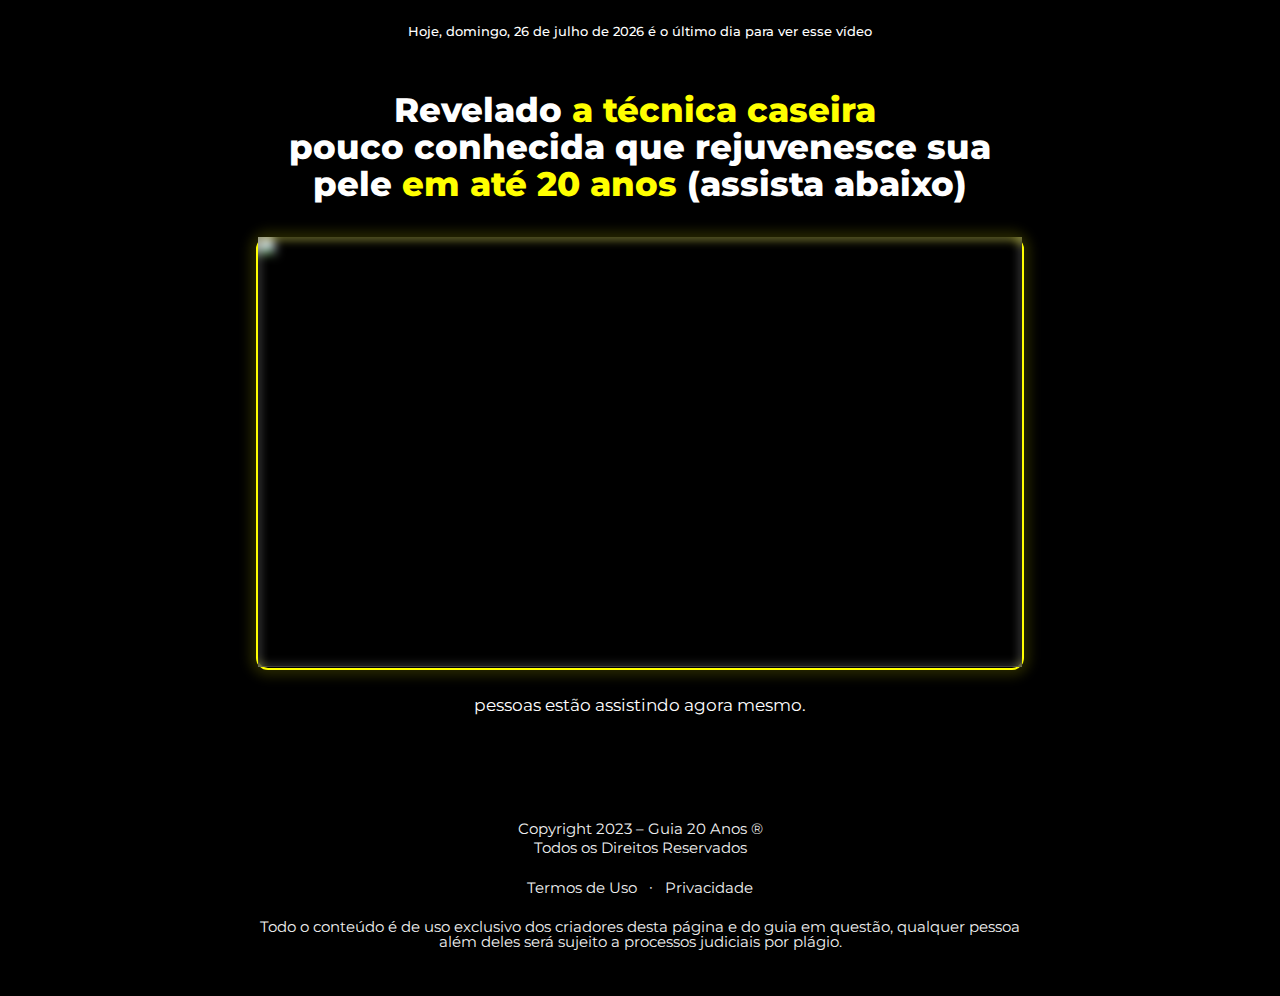
==== index.html @ 49789acc "Add files via upload" ====
<!DOCTYPE html>
<html lang="pt-BR" dir="ltr">

<head>
  <meta name="robots" content="index, follow">
  <link rel="shortcut icon" href="data:" />
  <meta property="og:type" content="website">
  <meta property="og:url" content="https://guiapelevinteanos.online/">
  <meta property="og:title" content="Guia 20 Anos">
  <meta property="og:description" content="Guia completo para conquistar a pele de 20 anos">
  <meta property="og:image"
    content="https://img.imageboss.me/atm/cdn/format:auto/u/nR8wQdbBftZXtfG1CLRHeHd0QB63/l/blAKNS9433603.png">
  <meta charset="utf-8">
  <meta name="viewport" content="width=device-width, initial-scale=1, shrink-to-fit=no" />
  <title>Guia 20 Anos</title>
  <link rel="stylesheet" href="./css/style.css">
  <link rel="preconnect" href="https://fonts.googleapis.com">
  <link rel="preconnect" href="https://fonts.gstatic.com" crossorigin>
  <link
    href="https://fonts.googleapis.com/css2?family=Montserrat:wght@400;500;600;700;800&family=Montserrat:wght@400;500;600;700;800&family=Montserrat:wght@400;500;600;700;800&display=swap"
    rel="stylesheet" media="print" onload="this.onload=null;this.removeAttribute('media');">

  <link rel="preload"
    href="https://scripts.converteai.net/ec98ee0c-cbe9-4c07-b848-e187685dc8d8/players/63e14fc29cb9490009cef6f2/player.js"
    as="script">
  <link rel="preload" href="https://cdn.converteai.net/lib/js/smartplayer/v1/smartplayer.min.js" as="script">
  <link rel="preload"
    href="https://images.converteai.net/ec98ee0c-cbe9-4c07-b848-e187685dc8d8/players/63e14fc29cb9490009cef6f2/thumbnail.jpg"
    as="image">
  <link rel="preload"
    href="https://cdn.converteai.net/ec98ee0c-cbe9-4c07-b848-e187685dc8d8/63e14f18fc8a6b00096d09db/playlist.m3u8"
    as="fetch">
  <link rel="dns-prefetch" href="https://cdn.converteai.net">
  <link rel="dns-prefetch" href="https://scripts.converteai.net">
  <link rel="dns-prefetch" href="https://images.converteai.net">
  <link rel="dns-prefetch" href="https://api.vturb.com.br">

<!-- Meta Pixel Code -->
<script>
  !function(f,b,e,v,n,t,s)
  {if(f.fbq)return;n=f.fbq=function(){n.callMethod?
  n.callMethod.apply(n,arguments):n.queue.push(arguments)};
  if(!f._fbq)f._fbq=n;n.push=n;n.loaded=!0;n.version='2.0';
  n.queue=[];t=b.createElement(e);t.async=!0;
  t.src=v;s=b.getElementsByTagName(e)[0];
  s.parentNode.insertBefore(t,s)}(window, document,'script',
  'https://connect.facebook.net/en_US/fbevents.js');
  fbq('init', '933185124357537');
  fbq('track', 'PageView');
</script>
<noscript><img height="1" width="1" style="display:none"
  src="https://www.facebook.com/tr?id=933185124357537&ev=PageView&noscript=1"
/></noscript>
<!-- End Meta Pixel Code --> 

</head>

<body>

  <div class="division-1660141853915__wrapper">

    <div id="division-1660141853915" class="sbRNFP1622072">
      <div class="headline-1660141877348JxPPzg">

        <div class="headline-1660141877348JxPPzg-element headline">
          <h1>
            Hoje, <span class="lg"></span> é o último dia para ver esse vídeo
          </h1>
        </div>
      </div>
    </div>
  </div>
  <div class="division-SSXCWS8199179__wrapper">

    <div id="division-SSXCWS8199179" class="sMYiAd1622074">
      <div class="headline-XSemEB8199179">

        <div class="headline-XSemEB8199179-element headline">
          <h1>
            Revelado&nbsp;<span style="color:#ffff00">a técnica caseira</span>&nbsp;<br>pouco conhecida que rejuvenesce sua pele&nbsp;<span style="color:#ffff00">em até 20 anos</span>&nbsp;(assista abaixo)
          </h1>
        </div>
      </div>

      <!-- VIDEO DIV -->
      <div class="video-1658581462028Iuugbk" id="video">

        <div id="vid_63e14fc29cb9490009cef6f2"
          style="position:relative;width:100%;padding: 56.25% 0 0;; border-radius: 15px;">
          <img id="thumb_63e14fc29cb9490009cef6f2"
            src="https://images.converteai.net/ec98ee0c-cbe9-4c07-b848-e187685dc8d8/players/63e14fc29cb9490009cef6f2/thumbnail.jpg"
            style="position:absolute;top:0;left:0;width:100%;height:100%;object-fit:cover;display:block;">
          <div id="backdrop_63e14fc29cb9490009cef6f2"
            style="position:absolute;top:0;width:100%;height:100%;-webkit-backdrop-filter:blur(5px);backdrop-filter:blur(5px);">
          </div>
        </div>
        <script type="text/javascript"
          id="scr_63e14fc29cb9490009cef6f2">var s = document.createElement("script"); s.src = "https://scripts.converteai.net/ec98ee0c-cbe9-4c07-b848-e187685dc8d8/players/63e14fc29cb9490009cef6f2/player.js", s.async = !0, document.head.appendChild(s);</script>

      </div>
      <div class="description-tJbLdd8199179">

        <div class="description-tJbLdd8199179-element ">
          <h3>
            <span class="xl"></span> pessoas estão assistindo agora mesmo.
          </h3>
        </div>
      </div>
      <div class="button-FiFXIs8199179 hidden">
        <a href="https://pay.kiwify.com.br/NHzGyZc" target="_blank"
          class="btn button-FiFXIs8199179-element pulsing_FiFXIs8199179">
          QUERO VOLTAR AOS 20
        </a>
      </div>
    </div>
  </div>

  <div style="display: none;">

    <div class="division-gRpYuA4198499__wrapper">

      <div id="division-gRpYuA4198499" class="ElaaoY1622077">
        <div class="headline-kBuDkL4198499">

          <div class="headline-kBuDkL4198499-element headline">
            <h1>
              <span style="color:#ffff00">―</span>&nbsp;Nosso Guia:
            </h1>
          </div>
        </div>
        <div class="description-SCqfux4198499">

          <div class="description-SCqfux4198499-element ">
            <h3>
              Vai te ajudar a ter uma pele mais jovem sem precisar gastar rios de dinheiro com botox, plásticas ou
              cremes
            </h3>
          </div>
        </div>
      </div>
    </div>
    <div class="division-BHWKbD2529799__wrapper">

      <div id="division-BHWKbD2529799"
        class="IrRYpL1622079 grid grid-cols-2 sm:grid-cols-2 items-center gap-6 sm:gap-24">
        <div class="description-NpPHoY2529799">

          <div class="description-NpPHoY2529799-element ">
            <h3>
              <span style="color:#ffff00">◬</span><br><br><b>Descrição 1</b><br><span
                style="color:#ffff00">...</span><br><br>Você vai descobrir exercícios secretos que demoram 5 minutos e
              podem ser feitos em casa e que fazem enorme diferença para sua pele!
            </h3>
          </div>
        </div>
        <div class="description-evbBYy2529799">

          <div class="description-evbBYy2529799-element ">
            <h3>
              <span style="color:#ffff00">◬</span><br><br><b>Descrição2</b><br><span
                style="color:#ffff00">...</span><br><br>Aprenda receitas caseiras e baratas para tomar e hidratar sua
              pele
              em poucos dias!
            </h3>
          </div>
        </div>
        <div class="description-Moweab2529799">

          <div class="description-Moweab2529799-element ">
            <h3>
              <span style="color:#ffff00">◬</span><br><br><b>Descrição 3</b><br><span
                style="color:#ffff00">...</span><br><br>Ingredientes secretos mas fáceis de achar para passar em sua
              pele
              e sentir a diferença nos primeiros dias
            </h3>
          </div>
        </div>
        <div class="description-bNasum2529799">

          <div class="description-bNasum2529799-element ">
            <h3>
              <span style="color:#ffff00">◬</span><br><br><b>Descrição 4</b><br><span
                style="color:#ffff00">...</span><br><br>Saiba como sua noite de sono e o quanto de água você bebe podem
              fazer a diferença na sua pele
            </h3>
          </div>
        </div>
      </div>
    </div>
    <div class="division-YoAvYF5622460__wrapper">

      <div id="division-YoAvYF5622460"
        class="uxXnMh1622081 grid grid-cols-1 sm:grid-cols-1 items-center gap-1 sm:gap-2">
        <div class="headline-16601488656872jm22E">

          <div class="headline-16601488656872jm22E-element headline">
            <h1>
              O que o Guia 20 Anos faz?
            </h1>
          </div>
        </div>
        <div class="description-16601489340851FSaud">

          <div class="description-16601489340851FSaud-element ">
            <h3>
              <span style="color:#ffff00">✔</span>&nbsp;Exercícios secretos e fáceis<br><br><span
                style="color:#ffff00">✔</span>&nbsp;receita e creme natural baratos para fazer em casa<br><br><span
                style="color:#ffff00">✔</span>&nbsp;ingredientes baratos e fáceis para multiplicar o efeito<br><br><span
                style="color:#ffff00">✔</span>&nbsp;Procedimentos que subistituem botox e pláticas
            </h3>
          </div>
        </div>
        <div class="headline-hWxJJI5622460">

          <div class="headline-hWxJJI5622460-element headline">
            <h1>
              Quer ter uma pele de modelo?
            </h1>
          </div>
        </div>
        <div class="subheadline-vfbPxt5622460">

          <div class="subheadline-vfbPxt5622460-element subheadline">
            <h2>
              Clique no botão abaixo e adquira apenas hoje o guia no valor promocional citado no vídeo e mude de uma vez
              por todas sua pele da água para o vinho!
            </h2>
          </div>
        </div>
        <div class="button-cLrafn5622460">

          <a href="https://pay.kiwify.com.br/NHzGyZc" target="_blank"
            class="btn button-cLrafn5622460-element pulsing_cLrafn5622460">
            Quero minha pele de modelo
          </a>
        </div>
      </div>
    </div>
    <div class="division-vvLRmj7875632__wrapper">

      <div id="division-vvLRmj7875632" class="IMQCfj1622084">
        <div class="headline-yFIQGL4273811">

          <div class="headline-yFIQGL4273811-element headline">
            <h1>
              <span style="color:#ffff00">│</span>
            </h1>
          </div>
        </div>
        <div class="headline-PJgoRw7909336">

          <div class="headline-PJgoRw7909336-element headline">
            <h1>
              <span style="color:#ffff00">―</span>&nbsp;O que nossos clientes dizem:
            </h1>
          </div>
        </div>
      </div>
    </div>
    <div class="division-1660149295487__wrapper">

      <div id="division-1660149295487"
        class="azRpEG1622086 grid grid-cols-3 sm:grid-cols-3 items-center gap-1 sm:gap-2">
        <div class="image-gSpWnS5422157">

          <div class="image-gSpWnS5422157-element">
            <img loading="lazy"
              src="https://img.imageboss.me/atm/cdn/format:auto/u/nR8wQdbBftZXtfG1CLRHeHd0QB63/l/Jrumsb6815730.jpeg"
              alt="">
          </div>
        </div>
        <div class="image-ufBQyb5423187">

          <div class="image-ufBQyb5423187-element">
            <img loading="lazy"
              src="https://img.imageboss.me/atm/cdn/format:auto/u/nR8wQdbBftZXtfG1CLRHeHd0QB63/l/wdcvnD6820671.jpeg"
              alt="">
          </div>
        </div>
        <div class="image-Ncifiq5423620">

          <div class="image-Ncifiq5423620-element">
            <img loading="lazy"
              src="https://img.imageboss.me/atm/cdn/format:auto/u/nR8wQdbBftZXtfG1CLRHeHd0QB63/l/KSBMqw6825098.jpeg"
              alt="">
          </div>
        </div>
        <div class="description-pBMrqu2799124">

          <div class="description-pBMrqu2799124-element ">
            <h3>
              ❞<br><span style="color:#fec42d">★★★★★</span><br><b>Larissa</b>
            </h3>
          </div>
        </div>
        <div class="description-pbSBFf2799124">

          <div class="description-pbSBFf2799124-element ">
            <h3>
              ❞<br><span style="color:#fec42d">★★★★★</span><br><b>Maria</b>
            </h3>
          </div>
        </div>
        <div class="description-jEwpQA5023401">

          <div class="description-jEwpQA5023401-element ">
            <h3>
              ❞<br><span style="color:#fec42d">★★★★★</span><br><b>Dulci</b>
            </h3>
          </div>
        </div>
      </div>
    </div>
    <div class="division-zcKNny8170718__wrapper">

      <div id="division-zcKNny8170718" class="sJgzHD1622090">
        <div class="headline-wpxINH8185356">

          <div class="headline-wpxINH8185356-element headline">
            <h1>
              GARANTIA<br><span style="background-color:#ffff00"><span
                  style="color:#000000">&nbsp;INCONDICIONAL&nbsp;</span></span>
            </h1>
          </div>
        </div>
      </div>
    </div>
    <div class="division-1660149539573__wrapper">

      <div id="division-1660149539573"
        class="hMdpKN1622093 grid grid-cols-1 sm:grid-cols-2 items-center gap-1 sm:gap-2">
        <div class="image-1660149712911jp7BHR">

          <div class="image-1660149712911jp7BHR-element">
            <img loading="lazy" src="https://img.imageboss.me/atm/cdn/p/h/h4.png" alt="">
          </div>
        </div>
        <div class="description-1660149718399c1FuYM">

          <div class="description-1660149718399c1FuYM-element ">
            <h3>
              Talvez você esteja inseguro...<br><br>Por isso iremos te oferecer&nbsp;<span style="color:#FFFF00"><b>7
                  DIAS
                  DE GARANTIA INCONDICIONAL</b></span><br><br>Se por algum motivo você não gostar do produto, nós
              devolveremos&nbsp;<span style="color:#FFFF00"><b>TODO SEU DINHEIRO</b></span><br><br>Agora ficou mais
              fácil
              de tomar a decisão, não é?
            </h3>
          </div>
        </div>
      </div>
    </div>
    <div class="division-1660150149940__wrapper">

      <div id="division-1660150149940" class="kMHxga1622095">
        <div class="button-ciChvQ3950990 bswmMk1703899">

          <a href="https://pay.kiwify.com.br/NHzGyZc" target="_blank"
            class="btn button-ciChvQ3950990-element pulsing_ciChvQ3950990">
            Quero a pele dos sonhos
          </a>
        </div>
      </div>
    </div>
  </div>

  <div class="division-yBeqqM3104098__wrapper">

    <div id="division-yBeqqM3104098" class="XBryiF1622098">
      <div class="footer-pBmpic3094525">

        <footer class="footer-pBmpic3094525-element">
          <p><strong>Copyright 2023 – Guia 20 Anos ®</strong></p>
          <p style="margin-top:4px;">Todos os Direitos Reservados</p>
          <div style="display:flex;align-items:center;justify-content:center;margin-top:24px;">
            <a id="t" style="margin-right:12px" href="./pages/termos.html" target="_blank">
              Termos de Uso
            </a> <span style="margin-right:12px">·</span>
            <a id="p" href="./pages/privacidade.html" target="_blank">
              Privacidade
            </a>
            
          </div>
          <p style="margin-top:24px;">
            Todo o conteúdo é de uso exclusivo dos criadores desta página e do guia em questão, qualquer pessoa além
            deles será sujeito a processos judiciais por plágio.
          </p>
        </footer>
      </div>
    </div>
  </div>

  <!-- Meta Pixel Code -->
  <script>
    !function (f, b, e, v, n, t, s) {
      if (f.fbq) return; n = f.fbq = function () {
        n.callMethod ?
          n.callMethod.apply(n, arguments) : n.queue.push(arguments)
      };
      if (!f._fbq) f._fbq = n; n.push = n; n.loaded = !0; n.version = '2.0';
      n.queue = []; t = b.createElement(e); t.async = !0;
      t.src = v; s = b.getElementsByTagName(e)[0];
      s.parentNode.insertBefore(t, s)
    }(window, document, 'script',
      'https://connect.facebook.net/en_US/fbevents.js');
    fbq('init', '436506978277655');
    fbq('track', 'PageView');
  </script>
  <noscript><img height="1" width="1" style="display:none"
      src="https://www.facebook.com/tr?id=436506978277655&ev=PageView&noscript=1" /></noscript>
  <!-- End Meta Pixel Code -->
  <script src="js/script.js" charset="utf-8"></script>
</body>

</html>
---- css/style.css ----
.items-center {
     align-items: center
 }

 .grid-cols-6 {
     grid-template-columns: repeat(6, minmax(0, 1fr))
 }

 .grid-cols-5 {
     grid-template-columns: repeat(5, minmax(0, 1fr))
 }

 .grid-cols-4 {
     grid-template-columns: repeat(4, minmax(0, 1fr))
 }

 .grid-cols-2 {
     grid-template-columns: repeat(2, minmax(0, 1fr))
 }

 .grid-cols-3 {
     grid-template-columns: repeat(3, minmax(0, 1fr))
 }

 .grid-cols-1 {
     grid-template-columns: repeat(1, minmax(0, 1fr))
 }

 .grid {
     display: grid
 }

 .basis-1\/2 {
     flex-basis: 50%
 }

 .flex {
     display: flex
 }

 .gap-1 {
     gap: 4px
 }

 .gap-2 {
     gap: 8px
 }

 .gap-4 {
     gap: 16px
 }

 .gap-6 {
     gap: 24px
 }

 .gap-12 {
     gap: 48px
 }

 .gap-24 {
     gap: 96px
 }

 .justify-center {
     justify-content: center
 }

 .basis-full {
     flex-basis: 100%
 }

 html {
     scroll-behavior: smooth;
     -webkit-touch-callout: none;
     -webkit-user-select: none;
     -khtml-user-select: none;
     -moz-user-select: none;
     -ms-user-select: none;
     user-select: none;
     -webkit-tap-highlight-color: transparent
 }

 body,
 center,
 dd,
 del,
 div,
 dt,
 em,
 footer,
 h1,
 h2,
 h3,
 h4,
 h5,
 h6,
 i,
 iframe,
 img,
 p,
 q,
 s,
 small,
 span,
 strike,
 strong,
 sub,
 sup,
 table,
 tbody,
 td,
 tr,
 u {
     margin: -1px 0 0 0;
     padding: 0;
     border: 0;
     font-size: 100%;
     font: inherit;
     vertical-align: baseline;
     font-family: Montserrat, sans-serif
 }

 .u {
     -moz-user-select: none;
     -webkit-user-select: none;
     cursor: default
 }

 table {
     border-collapse: collapse;
     border-spacing: 0
 }

 body {
     line-height: 1
 }

 body {
     background-color: #000000;
     overflow-x: hidden
 }

 iframe,
 img,
 svg {
     max-width: 100%
 }

 h1,
 h1 b,
 h1 span,
 h2,
 h2 b,
 h2 span,
 h3,
 h3 b,
 h3 span {
     font-family: Montserrat, sans-serif
 }

 a {
     text-decoration: none;
     font-family: Montserrat, sans-serif
 }

 a.btn {
     font-family: Montserrat, sans-serif
 }

 em span.lg,
 em span.md,
 em span.sm {
     font-style: italic
 }

 @media (max-width:600px) {

     .flex-large,
     .flex-small {
         margin-right: 0 !important;
         margin-bottom: 16px
     }
 }

 .flexrow {
     display: flex;
     flex-direction: row;
     flex-wrap: wrap;
     align-items: center
 }

 .flex-large,
 .flex-small {
     flex-basis: 100%
 }

 .flex-large:last-child,
 .flex-small:last-child {
     margin-right: 0 !important
 }

 @media (min-width:600px) {
     .flex-small {
         flex: 1;
         margin-bottom: 0 !important;
         padding-bottom: 0 !important
     }

     .flex-small.half {
         flex: 0 0 calc(1 / 2 * 100%)
     }

     .flex-small.one-fifth {
         flex: 0 0 calc(1 / 5 * 100%)
     }

     .flex-small.two-fifths {
         flex: 0 0 calc(2 / 5 * 100%)
     }

     .flex-small.one-fourth {
         flex: 0 0 calc(1 / 4 * 100%)
     }

     .flex-small.two-fourths {
         flex: 0 0 calc(2 / 4 * 100%)
     }

     .flex-small.three-fourths {
         flex: 0 0 calc(3 / 4 * 100%)
     }

     .flex-small.one-third {
         flex: 0 0 calc(1 / 3 * 100%)
     }

     .flex-small.two-thirds {
         flex: 0 0 calc(2 / 3 * 100%)
     }
 }

 @media (min-width:1000px) {
     .flex-large {
         flex: 1;
         margin-bottom: 0
     }

     .flex-large.half {
         flex: 0 0 calc(1 / 2 * 100%)
     }

     .flex-large.one-fifth {
         flex: 0 0 calc(1 / 5 * 100%)
     }

     .flex-large.two-fifths {
         flex: 0 0 calc(2 / 5 * 100%)
     }

     .flex-large.one-fourth,
     .flex-large.two-fourths {
         flex: 0 0 calc(1 / 4 * 100%)
     }

     .flex-large.three-fourths {
         flex: 0 0 calc(3 / 4 * 100%)
     }

     .flex-large.one-third {
         flex: 0 0 calc(1 / 3 * 100%)
     }

     .flex-large.two-thirds {
         flex: 0 0 calc(2 / 3 * 100%)
     }
 }

 @media (min-width:640px) {
     .sm\:gap-1 {
         gap: 6px
     }

     .sm\:gap-2 {
         gap: 12px !important
     }

     .sm\:gap-4 {
         gap: 24px
     }

     .sm\:gap-6 {
         gap: 32px
     }

     .sm\:gap-12 {
         gap: 64px
     }

     .sm\:gap-24 {
         gap: 128px
     }

     .sm\:grid-cols-6 {
         grid-template-columns: repeat(6, minmax(0, 1fr))
     }

     .sm\:grid-cols-5 {
         grid-template-columns: repeat(5, minmax(0, 1fr))
     }

     .sm\:grid-cols-4 {
         grid-template-columns: repeat(4, minmax(0, 1fr))
     }

     .sm\:grid-cols-2 {
         grid-template-columns: repeat(2, minmax(0, 1fr))
     }

     .sm\:grid-cols-3 {
         grid-template-columns: repeat(3, minmax(0, 1fr))
     }

     .sm\:grid-cols-1 {
         grid-template-columns: repeat(1, minmax(0, 1fr))
     }
 }

 .bswmMk1703899 {
     display: none
 }

 @media (max-width: 640px) {
     html {
         overflow-x: hidden
     }
 }

 .pulsing {
     animation-name: pulsing;
     animation-duration: 1s;
     animation-timing-function: ease-out;
     animation-iteration-count: infinite;
 }

 @keyframes pulsing {
     0% {
         box-shadow: 0 0 0 0 #FFFF00e1
     }

     80% {
         box-shadow: 0 0 0 12px #00ff1700
     }
 }

 #division-1660141853915 {
     position: relative;
     padding: 1vh 20vw 1vh 20vw;
     background-color: #000000;
 }

 @media (max-width:1200px) {
     #division-1660141853915 {
         padding: 0.75vh 15vw 0.75vh 15vw;
     }
 }

 @media (max-width:600px) {
     #division-1660141853915 {
         padding: 0.75vh 0.75vw 0.75vh 0.75vw;
     }
 }

 .headline-1660141877348JxPPzg-element h1 {
     font-size: 0.99vw;
     text-align: center;
     padding-top: 2vh;
     padding-bottom: 2vh;
     color: #ffffff;
     line-height: 1.1;
     font-weight: 500;
 }

 @media (max-width: 1200px) {
     .headline-1660141877348JxPPzg-element h1 {
         font-size: 1.50vw;
         padding-top: 1.5vh;
         padding-bottom: 1.5vh;
     }
 }

 @media (max-width: 640px) {
     .headline-1660141877348JxPPzg-element h1 {
         font-size: 2.25vw;
         padding-top: 1.5vh;
         padding-bottom: 1.5vh;
         text-align: center;
     }
 }


 #division-SSXCWS8199179 {
     position: relative;
     padding: 1vh 20vw 5vh 20vw;
     background-color: #000000;
     background: linear-gradient(rgba(0, 0, 0, 0.85), rgba(0, 0, 0, 0.85)), url('https://img.imageboss.me/atm/cdn/u/x8zvExYXS6Yr9EABVpYNrPmVh4f1/l/hBIMxl1544416.png');
     background-size: cover;
     background-position: center;
     background-repeat: no-repeat;
     background-attachment: fixed;
 }

 @media (max-width:1200px) {
     #division-SSXCWS8199179 {
         padding: 0.75vh 15vw 3.75vh 15vw;
     }
 }

 @media (max-width:600px) {
     #division-SSXCWS8199179 {
         padding: 0.75vh 3vw 3.75vh 2.25vw;
         background: linear-gradient(rgba(0, 0, 0, 0.85), rgba(0, 0, 0, 0.85)), url('https://img.imageboss.me/atm/cdn/u/x8zvExYXS6Yr9EABVpYNrPmVh4f1/l/hBIMxl1544416.png');
         background-size: cover;
         background-position: center;
         background-repeat: no-repeat;
     }
 }

 .headline-XSemEB8199179-element h1 {
     font-size: 2.64vw;
     text-align: center;
     padding-top: 2vh;
     padding-bottom: 4vh;
     color: #ffffff;
     line-height: 1.1;
     font-weight: 800;
 }

 @media (max-width: 1200px) {
     .headline-XSemEB8199179-element h1 {
         font-size: 4.00vw;
         padding-top: 1.5vh;
         padding-bottom: 3vh;
     }
 }

 @media (max-width: 640px) {
     .headline-XSemEB8199179-element h1 {
         font-size: 5.60vw;
         padding-top: 1.5vh;
         padding-bottom: 3vh;
         text-align: center;
     }
 }

 .video-1658581462028Iuugbk {
     border: 2px solid #ffff00;
     box-shadow: 0 0 12px 6px rgba(255, 255, 0, 0.15);
     border-radius: 12px;
 }

 iframe{
    border-radius: 12px;
 }

 video.smartplayer-video {
     border-radius: 8px !important;
 }


 .description-tJbLdd8199179-element h3 {
     font-size: 1.32vw;
     text-align: center;
     padding-top: 3vh;
     padding-bottom: 2vh;
     color: #ffffff;
     line-height: 1.1;
     font-weight: 400;
 }

 @media (max-width: 1200px) {
     .description-tJbLdd8199179-element h3 {
         font-size: 1.80vw;
         padding-top: 2.25vh;
         padding-bottom: 1.5vh;
     }
 }

 @media (max-width: 640px) {
     .description-tJbLdd8199179-element h3 {
         font-size: 4.00vw;
         padding-top: 2.25vh;
         padding-bottom: 1.5vh;
         text-align: center;
     }
 }

 .pulsing_FiFXIs8199179 {
     animation-name: pulsing_FiFXIs8199179;
     animation-duration: 1s;
     animation-timing-function: ease-out;
     animation-iteration-count: infinite;
 }

 @keyframes pulsing_FiFXIs8199179 {
     0% {
         box-shadow: 0 0 0 0 #ffff00e1
     }

     80% {
         box-shadow: 0 0 0 12px #ffff0000
     }
 }

 a.button-FiFXIs8199179-element {
     background-color: #ffff00;
     border-radius: 16px;
     border: none;
     color: #050505;
     padding: 16px 32px 16px 32px;
     font-weight: 600;
     display: block;
     width: fit-content;
     text-align: center;
     margin: 4vh auto 2vh auto;
     font-size: 1.49vw;
     box-sizing: border-box;
     max-width: 100%;
 }

 @media (max-width: 1200px) {
     a.button-FiFXIs8199179-element {
         font-size: 1.69vw;
         margin: 2.64vh auto 1.5vh auto
     }
 }

 @media (max-width: 640px) {
     a.button-FiFXIs8199179-element {
         font-size: 3.94vw;
         margin: 2vh auto 1vh auto
     }
 }

 #division-gRpYuA4198499 {
     position: relative;
     padding: 10vh 10vw 3vh 10vw;
     background-color: #000000;
 }

 @media (max-width:1200px) {
     #division-gRpYuA4198499 {
         padding: 7.5vh 7.5vw 2.25vh 7.5vw;
     }
 }

 @media (max-width:600px) {
     #division-gRpYuA4198499 {
         padding: 3.75vh 1.5vw 1.5vh 1.5vw;
     }
 }

 .headline-kBuDkL4198499-element h1 {
     font-size: 3.30vw;
     text-align: left;
     padding-top: 2vh;
     padding-bottom: 2vh;
     color: #ffffff;
     line-height: 1.1;
     font-weight: 500;
 }

 @media (max-width: 1200px) {
     .headline-kBuDkL4198499-element h1 {
         font-size: 3.50vw;
         padding-top: 1.5vh;
         padding-bottom: 1.5vh;
     }
 }

 @media (max-width: 640px) {
     .headline-kBuDkL4198499-element h1 {
         font-size: 7.50vw;
         padding-top: 1.5vh;
         padding-bottom: 1.5vh;
         text-align: center;
     }
 }

 .description-SCqfux4198499-element h3 {
     font-size: 1.32vw;
     text-align: left;
     padding-top: 2vh;
     padding-bottom: 2vh;
     color: #ffffff;
     line-height: 1.1;
     font-weight: 400;
 }

 @media (max-width: 1200px) {
     .description-SCqfux4198499-element h3 {
         font-size: 1.80vw;
         padding-top: 1.5vh;
         padding-bottom: 1.5vh;
     }
 }

 @media (max-width: 640px) {
     .description-SCqfux4198499-element h3 {
         font-size: 4.00vw;
         padding-top: 1.5vh;
         padding-bottom: 1.5vh;
         text-align: center;
     }
 }

 #division-BHWKbD2529799 {
     position: relative;
     padding: 20vh 10vw 20vh 10vw;
     background-color: #000000;
     background: url('https://img.imageboss.me/atm/cdn/u/x8zvExYXS6Yr9EABVpYNrPmVh4f1/l/bvYSfy2402616.png');
     background-size: cover;
     background-position: center;
     background-repeat: no-repeat;
 }

 @media (max-width:1200px) {
     #division-BHWKbD2529799 {
         padding: 15vh 7.5vw 15vh 7.5vw;
     }
 }

 @media (max-width:600px) {
     #division-BHWKbD2529799 {
         padding: 15vh 1.5vw 15vh 1.5vw;
         background: url('https://img.imageboss.me/atm/cdn/u/x8zvExYXS6Yr9EABVpYNrPmVh4f1/l/bvYSfy2402616.png');
         background-size: cover;
         background-position: center;
         background-repeat: no-repeat;
     }
 }

 .description-NpPHoY2529799-element h3 {
     font-size: 1.65vw;
     text-align: left;
     padding-top: 0vh;
     padding-bottom: 20vh;
     color: #ffffff;
     line-height: 1.1;
     font-weight: 400;
 }

 @media (max-width: 1200px) {
     .description-NpPHoY2529799-element h3 {
         font-size: 2.50vw;
         padding-top: 0vh;
         padding-bottom: 15vh;
     }
 }

 @media (max-width: 640px) {
     .description-NpPHoY2529799-element h3 {
         font-size: 4.38vw;
         padding-top: 0vh;
         padding-bottom: 15vh;
         text-align: center;
     }
 }

 .description-evbBYy2529799-element h3 {
     font-size: 1.65vw;
     text-align: left;
     padding-top: 0vh;
     padding-bottom: 20vh;
     color: #ffffff;
     line-height: 1.1;
     font-weight: 400;
 }

 @media (max-width: 1200px) {
     .description-evbBYy2529799-element h3 {
         font-size: 2.50vw;
         padding-top: 0vh;
         padding-bottom: 15vh;
     }
 }

 @media (max-width: 640px) {
     .description-evbBYy2529799-element h3 {
         font-size: 4.38vw;
         padding-top: 0vh;
         padding-bottom: 15vh;
         text-align: center;
     }
 }

 .description-Moweab2529799-element h3 {
     font-size: 1.65vw;
     text-align: left;
     padding-top: 2vh;
     padding-bottom: 2vh;
     color: #ffffff;
     line-height: 1.1;
     font-weight: 400;
 }

 @media (max-width: 1200px) {
     .description-Moweab2529799-element h3 {
         font-size: 2.50vw;
         padding-top: 1.5vh;
         padding-bottom: 1.5vh;
     }
 }

 @media (max-width: 640px) {
     .description-Moweab2529799-element h3 {
         font-size: 4.38vw;
         padding-top: 1.5vh;
         padding-bottom: 1.5vh;
         text-align: center;
     }
 }

 .description-bNasum2529799-element h3 {
     font-size: 1.65vw;
     text-align: left;
     padding-top: 2vh;
     padding-bottom: 2vh;
     color: #ffffff;
     line-height: 1.1;
     font-weight: 400;
 }

 @media (max-width: 1200px) {
     .description-bNasum2529799-element h3 {
         font-size: 2.50vw;
         padding-top: 1.5vh;
         padding-bottom: 1.5vh;
     }
 }

 @media (max-width: 640px) {
     .description-bNasum2529799-element h3 {
         font-size: 4.38vw;
         padding-top: 1.5vh;
         padding-bottom: 1.5vh;
         text-align: center;
     }
 }

 #division-YoAvYF5622460 {
     position: relative;
     padding: 3vh 10vw 3vh 10vw;
     background-color: #000000;
     background: url('https://img.imageboss.me/atm/cdn/u/x8zvExYXS6Yr9EABVpYNrPmVh4f1/l/mEIDYN3664810.jpeg');
     background-size: cover;
     background-position: center;
     background-repeat: no-repeat;
     background-attachment: fixed;
 }

 @media (max-width:1200px) {
     #division-YoAvYF5622460 {
         padding: 2.25vh 7.5vw 2.25vh 7.5vw;
     }
 }

 @media (max-width:600px) {
     #division-YoAvYF5622460 {
         padding: 1.5vh 1.5vw 1.5vh 1.5vw;
         background: url('https://img.imageboss.me/atm/cdn/u/x8zvExYXS6Yr9EABVpYNrPmVh4f1/l/mEIDYN3664810.jpeg');
         background-size: cover;
         background-position: center;
         background-repeat: no-repeat;
     }
 }

 .headline-16601488656872jm22E-element h1 {
     font-size: 2.31vw;
     text-align: center;
     padding-top: 1vh;
     padding-bottom: 2vh;
     color: #ffffff;
     line-height: 1.1;
     font-weight: 700;
 }

 @media (max-width: 1200px) {
     .headline-16601488656872jm22E-element h1 {
         font-size: 2.80vw;
         padding-top: 0.75vh;
         padding-bottom: 1.5vh;
     }
 }

 @media (max-width: 640px) {
     .headline-16601488656872jm22E-element h1 {
         font-size: 5.60vw;
         padding-top: 0.75vh;
         padding-bottom: 1.5vh;
         text-align: center;
     }
 }

 .description-16601489340851FSaud-element h3 {
     font-size: 1.32vw;
     text-align: center;
     padding-top: 4vh;
     padding-bottom: 2vh;
     color: #ffffff;
     line-height: 1.1;
     font-weight: 400;
 }

 @media (max-width: 1200px) {
     .description-16601489340851FSaud-element h3 {
         font-size: 1.80vw;
         padding-top: 3vh;
         padding-bottom: 1.5vh;
     }
 }

 @media (max-width: 640px) {
     .description-16601489340851FSaud-element h3 {
         font-size: 4.00vw;
         padding-top: 3vh;
         padding-bottom: 1.5vh;
         text-align: center;
     }
 }

 .headline-hWxJJI5622460-element h1 {
     font-size: 3.30vw;
     text-align: center;
     padding-top: 15vh;
     padding-bottom: 2vh;
     color: #ffffff;
     line-height: 1.1;
     font-weight: 500;
 }

 @media (max-width: 1200px) {
     .headline-hWxJJI5622460-element h1 {
         font-size: 3.50vw;
         padding-top: 11.25vh;
         padding-bottom: 1.5vh;
     }
 }

 @media (max-width: 640px) {
     .headline-hWxJJI5622460-element h1 {
         font-size: 7.50vw;
         padding-top: 11.25vh;
         padding-bottom: 1.5vh;
         text-align: center;
     }
 }

 .subheadline-vfbPxt5622460-element h2 {
     font-size: 1.32vw;
     text-align: center;
     padding-top: 5vh;
     padding-bottom: 5vh;
     color: #ffffff;
     line-height: 1.1;
     font-weight: 400;
 }

 @media (max-width: 1200px) {
     .subheadline-vfbPxt5622460-element h2 {
         font-size: 1.80vw;
         padding-top: 3.75vh;
         padding-bottom: 3.75vh;
     }
 }

 @media (max-width: 640px) {
     .subheadline-vfbPxt5622460-element h2 {
         font-size: 4.00vw;
         padding-top: 3.75vh;
         padding-bottom: 3.75vh;
         text-align: center;
     }
 }

 .pulsing_cLrafn5622460 {
     animation-name: pulsing_cLrafn5622460;
     animation-duration: 1s;
     animation-timing-function: ease-out;
     animation-iteration-count: infinite;
 }

 @keyframes pulsing_cLrafn5622460 {
     0% {
         box-shadow: 0 0 0 0 #ffff00e1
     }

     80% {
         box-shadow: 0 0 0 12px #ffff0000
     }
 }

 a.button-cLrafn5622460-element {
     background-color: #ffff00;
     border-radius: 16px;
     border: none;
     color: #000000;
     padding: 16px 32px 16px 32px;
     font-weight: 600;
     display: block;
     width: fit-content;
     text-align: center;
     margin: 5vh auto 10vh auto;
     font-size: 1.49vw;
     box-sizing: border-box;
     max-width: 100%;
 }

 @media (max-width: 1200px) {
     a.button-cLrafn5622460-element {
         font-size: 1.69vw;
         margin: 3.3000000000000003vh auto 7.5vh auto
     }
 }

 @media (max-width: 640px) {
     a.button-cLrafn5622460-element {
         font-size: 3.94vw;
         margin: 2.5vh auto 5vh auto
     }
 }

 #division-vvLRmj7875632 {
     position: relative;
     padding: 3vh 10vw 3vh 10vw;
     background-color: #000000;
 }

 @media (max-width:1200px) {
     #division-vvLRmj7875632 {
         padding: 2.25vh 7.5vw 2.25vh 7.5vw;
     }
 }

 @media (max-width:600px) {
     #division-vvLRmj7875632 {
         padding: 1.5vh 1.5vw 1.5vh 1.5vw;
     }
 }

 .headline-yFIQGL4273811-element h1 {
     font-size: 3.30vw;
     text-align: center;
     padding-top: 2vh;
     padding-bottom: 10vh;
     color: #ffffff;
     line-height: 1.1;
     font-weight: 500;
 }

 @media (max-width: 1200px) {
     .headline-yFIQGL4273811-element h1 {
         font-size: 3.50vw;
         padding-top: 1.5vh;
         padding-bottom: 7.5vh;
     }
 }

 @media (max-width: 640px) {
     .headline-yFIQGL4273811-element h1 {
         font-size: 7.50vw;
         padding-top: 1.5vh;
         padding-bottom: 7.5vh;
         text-align: center;
     }
 }

 .headline-PJgoRw7909336-element h1 {
     font-size: 3.30vw;
     text-align: center;
     padding-top: 2vh;
     padding-bottom: 2vh;
     color: #ffffff;
     line-height: 1.1;
     font-weight: 500;
 }

 @media (max-width: 1200px) {
     .headline-PJgoRw7909336-element h1 {
         font-size: 3.50vw;
         padding-top: 1.5vh;
         padding-bottom: 1.5vh;
     }
 }

 @media (max-width: 640px) {
     .headline-PJgoRw7909336-element h1 {
         font-size: 7.50vw;
         padding-top: 1.5vh;
         padding-bottom: 1.5vh;
         text-align: center;
     }
 }

 #division-1660149295487 {
     position: relative;
     padding: 2vh 20vw 2vh 20vw;
     background-color: #000000;
 }

 @media (max-width:1200px) {
     #division-1660149295487 {
         padding: 1.5vh 15vw 1.5vh 15vw;
     }
 }

 @media (max-width:600px) {
     #division-1660149295487 {
         padding: 1.5vh 1.5vw 1.5vh 1.5vw;
     }
 }

 .image-gSpWnS5422157-element img {
     display: block;
     margin-left: auto;
     margin-right: auto;
     margin-bottom: 0.25vh;
     margin-top: 0.25vh;
     max-width: 60%;
     border-radius: 0;
     border: none;
 }

 @media (max-width: 1200px) {
     .image-gSpWnS5422157-element img {
         max-width: 54%;
     }
 }

 @media (max-width: 600px) {
     .image-gSpWnS5422157-element img {
         max-width: 100%;
         margin-left: auto;
         margin-right: auto;
     }
 }

 .image-ufBQyb5423187-element img {
     display: block;
     margin-left: auto;
     margin-right: auto;
     margin-bottom: 0.25vh;
     margin-top: 0.25vh;
     max-width: 60%;
     border-radius: 0;
     border: none;
 }

 @media (max-width: 1200px) {
     .image-ufBQyb5423187-element img {
         max-width: 54%;
     }
 }

 @media (max-width: 600px) {
     .image-ufBQyb5423187-element img {
         max-width: 100%;
         margin-left: auto;
         margin-right: auto;
     }
 }

 .image-Ncifiq5423620-element img {
     display: block;
     margin-left: auto;
     margin-right: auto;
     margin-bottom: 0.25vh;
     margin-top: 0.25vh;
     max-width: 60%;
     border-radius: 0;
     border: none;
 }

 @media (max-width: 1200px) {
     .image-Ncifiq5423620-element img {
         max-width: 54%;
     }
 }

 @media (max-width: 600px) {
     .image-Ncifiq5423620-element img {
         max-width: 100%;
         margin-left: auto;
         margin-right: auto;
     }
 }

 .description-pBMrqu2799124-element h3 {
     font-size: 1.32vw;
     text-align: center;
     padding-top: 2vh;
     padding-bottom: 2vh;
     color: #ffffff;
     line-height: 1.1;
     font-weight: 400;
 }

 @media (max-width: 1200px) {
     .description-pBMrqu2799124-element h3 {
         font-size: 1.80vw;
         padding-top: 1.5vh;
         padding-bottom: 1.5vh;
     }
 }

 @media (max-width: 640px) {
     .description-pBMrqu2799124-element h3 {
         font-size: 4.00vw;
         padding-top: 1.5vh;
         padding-bottom: 1.5vh;
         text-align: center;
     }
 }

 .description-pbSBFf2799124-element h3 {
     font-size: 1.32vw;
     text-align: center;
     padding-top: 2vh;
     padding-bottom: 2vh;
     color: #ffffff;
     line-height: 1.1;
     font-weight: 400;
 }

 @media (max-width: 1200px) {
     .description-pbSBFf2799124-element h3 {
         font-size: 1.80vw;
         padding-top: 1.5vh;
         padding-bottom: 1.5vh;
     }
 }

 @media (max-width: 640px) {
     .description-pbSBFf2799124-element h3 {
         font-size: 4.00vw;
         padding-top: 1.5vh;
         padding-bottom: 1.5vh;
         text-align: center;
     }
 }

 .description-jEwpQA5023401-element h3 {
     font-size: 1.32vw;
     text-align: center;
     padding-top: 2vh;
     padding-bottom: 2vh;
     color: #ffffff;
     line-height: 1.1;
     font-weight: 400;
 }

 @media (max-width: 1200px) {
     .description-jEwpQA5023401-element h3 {
         font-size: 1.80vw;
         padding-top: 1.5vh;
         padding-bottom: 1.5vh;
     }
 }

 @media (max-width: 640px) {
     .description-jEwpQA5023401-element h3 {
         font-size: 4.00vw;
         padding-top: 1.5vh;
         padding-bottom: 1.5vh;
         text-align: center;
     }
 }

 #division-zcKNny8170718 {
     position: relative;
     padding: 3vh 20vw 3vh 20vw;
     background-color: #0d0d0d;
 }

 @media (max-width:1200px) {
     #division-zcKNny8170718 {
         padding: 2.25vh 15vw 2.25vh 15vw;
     }
 }

 @media (max-width:600px) {
     #division-zcKNny8170718 {
         padding: 1.5vh 1.5vw 1.5vh 1.5vw;
     }
 }

 .headline-wpxINH8185356-element h1 {
     font-size: 2.64vw;
     text-align: center;
     padding-top: 2vh;
     padding-bottom: 2vh;
     color: #ffffff;
     line-height: 1.3;
     font-weight: 800;
 }

 @media (max-width: 1200px) {
     .headline-wpxINH8185356-element h1 {
         font-size: 4.00vw;
         padding-top: 1.5vh;
         padding-bottom: 1.5vh;
     }
 }

 @media (max-width: 640px) {
     .headline-wpxINH8185356-element h1 {
         font-size: 5.60vw;
         padding-top: 1.5vh;
         padding-bottom: 1.5vh;
         text-align: center;
     }
 }

 #division-1660149539573 {
     position: relative;
     padding: 2vh 20vw 3vh 20vw;
     background-color: #0d0d0d;
 }

 @media (max-width:1200px) {
     #division-1660149539573 {
         padding: 1.5vh 15vw 2.25vh 15vw;
     }
 }

 @media (max-width:600px) {
     #division-1660149539573 {
         padding: 3vh 1.5vw 1.5vh 1.5vw;
     }
 }

 .image-1660149712911jp7BHR-element img {
     display: block;
     margin-left: auto;
     margin-right: auto;
     margin-bottom: 0.25vh;
     margin-top: 0.25vh;
     max-width: 80%;
     border-radius: 0;
     border: none;
 }

 @media (max-width: 1200px) {
     .image-1660149712911jp7BHR-element img {
         max-width: 72%;
     }
 }

 @media (max-width: 600px) {
     .image-1660149712911jp7BHR-element img {
         max-width: 60%;
         margin-left: auto;
         margin-right: auto;
     }
 }

 .description-1660149718399c1FuYM-element h3 {
     font-size: 1.32vw;
     text-align: left;
     padding-top: 2vh;
     padding-bottom: 1vh;
     color: #ffffff;
     line-height: 1.1;
     font-weight: 400;
 }

 @media (max-width: 1200px) {
     .description-1660149718399c1FuYM-element h3 {
         font-size: 1.80vw;
         padding-top: 1.5vh;
         padding-bottom: 0.75vh;
     }
 }

 @media (max-width: 640px) {
     .description-1660149718399c1FuYM-element h3 {
         font-size: 4.00vw;
         padding-top: 1.5vh;
         padding-bottom: 0.75vh;
         text-align: center;
     }
 }

 #division-1660150149940 {
     position: relative;
     padding: 1vh 20vw 3vh 20vw;
     background-color: #0d0d0d;
 }

 @media (max-width:1200px) {
     #division-1660150149940 {
         padding: 0.75vh 15vw 2.25vh 15vw;
     }
 }

 @media (max-width:600px) {
     #division-1660150149940 {
         padding: 0.75vh 1.5vw 1.5vh 1.5vw;
     }
 }

 .pulsing_ciChvQ3950990 {
     animation-name: pulsing_ciChvQ3950990;
     animation-duration: 1s;
     animation-timing-function: ease-out;
     animation-iteration-count: infinite;
 }

 @keyframes pulsing_ciChvQ3950990 {
     0% {
         box-shadow: 0 0 0 0 #FFFF00e1
     }

     80% {
         box-shadow: 0 0 0 12px #FFFF0000
     }
 }

 a.button-ciChvQ3950990-element {
     background-color: #FFFF00;
     border-radius: 16px;
     border: none;
     color: #000000;
     padding: 16px 32px 16px 32px;
     font-weight: 600;
     display: block;
     width: fit-content;
     text-align: center;
     margin: 5vh auto 10vh auto;
     font-size: 1.49vw;
     box-sizing: border-box;
     max-width: 100%;
 }

 @media (max-width: 1200px) {
     a.button-ciChvQ3950990-element {
         font-size: 1.69vw;
         margin: 3.3000000000000003vh auto 7.5vh auto
     }
 }

 @media (max-width: 640px) {
     a.button-ciChvQ3950990-element {
         font-size: 3.94vw;
         margin: 2.5vh auto 5vh auto
     }
 }

 #division-yBeqqM3104098 {
     position: relative;
     padding: 5vh 20vw 5vh 20vw;
     background-color: #000000;
 }

 @media (max-width:1200px) {
     #division-yBeqqM3104098 {
         padding: 3.75vh 15vw 3.75vh 15vw;
     }
 }

 @media (max-width:600px) {
     #division-yBeqqM3104098 {
         padding: 3.75vh 1.5vw 3.75vh 1.5vw;
     }
 }

 .footer-pBmpic3094525-element {
     text-align: center;
     font-size: 1.20vw;
     color: #f0f0f0;
 }

 .footer-pBmpic3094525-element a {
     padding: 0 !important;
     color: #f0f0f0 !important;
 }

 @media (max-width:1200px) {
     .footer-pBmpic3094525-element {
         text-align: center;
         font-size: 1.95vw;
         color: #f0f0f0;
     }
 }

 @media (max-width:640px) {
     .footer-pBmpic3094525-element {
         text-align: center;
         font-size: 3.30vw;
         color: #f0f0f0;
     }
 }


 .hidden {
    display: none;;
 }

 iframe{
    width: 100%;
    height: 500px;
    border: none;
}


/* width */
::-webkit-scrollbar {
    width: 13px;
  }
  
  /* Track */
  ::-webkit-scrollbar-track {
    background: #161616;
  }
  
  /* Handle */
  ::-webkit-scrollbar-thumb {
    background: rgb(36, 36, 36);
    border-radius: 20px;
  }
  
  /* Handle on hover */
  ::-webkit-scrollbar-thumb:hover {
    background: rgb(70, 70, 70);
  }
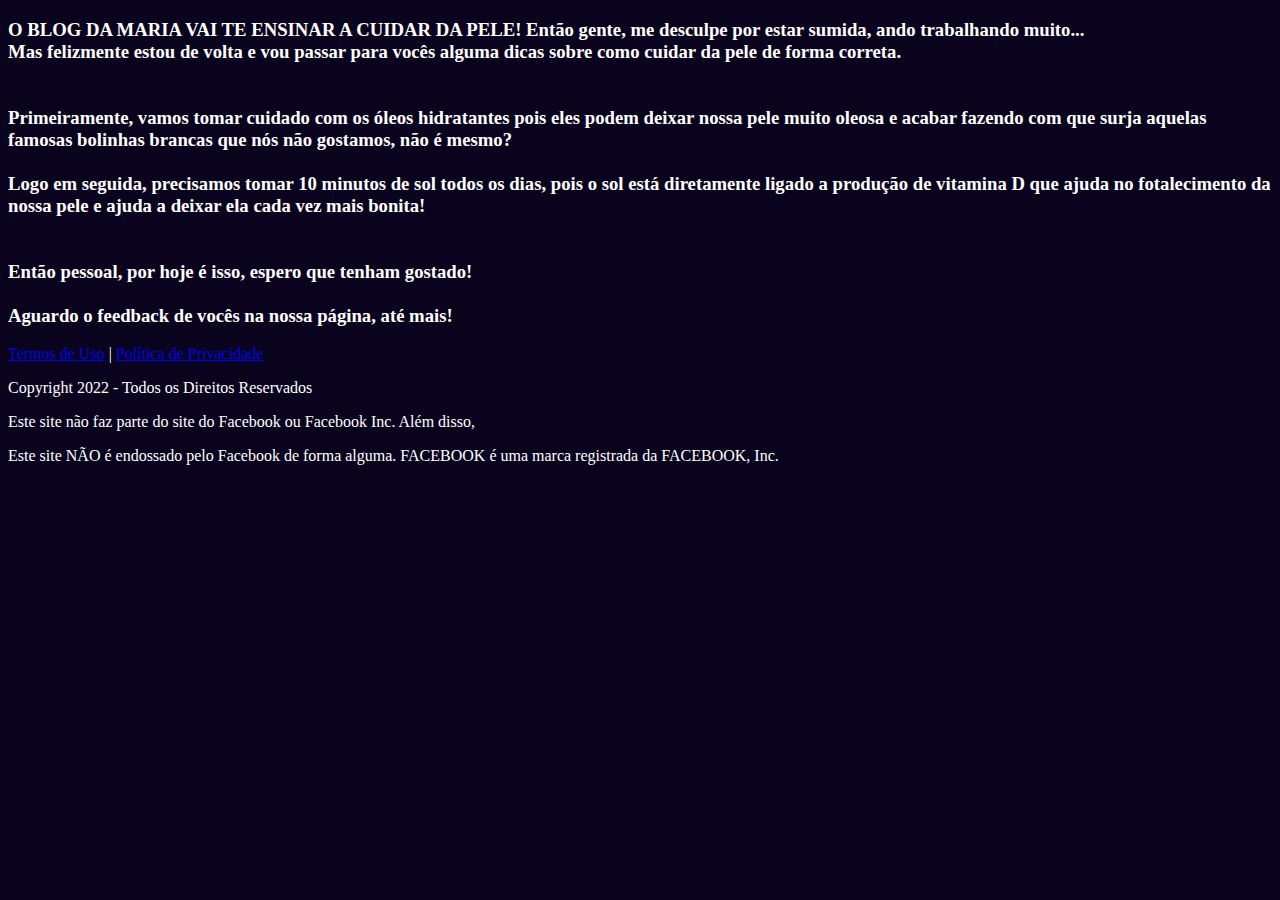
==== commit d5f0d624: "Add files via upload" ====
--- a/index.html
+++ b/index.html
@@ -1,415 +1,65 @@
 <!DOCTYPE html>
-<html lang="pt-BR" dir="ltr">
+<html lang="pt-br">
+  <head>
+    <meta charset="utf-8">
+    <meta name="viewport" content="width=device-width, initial-scale=1, shrink-to-fit=no">
+    <link rel="stylesheet" href="https://stackpath.bootstrapcdn.com/bootstrap/4.1.3/css/bootstrap.min.css" integrity="sha384-MCw98/SFnGE8fJT3GXwEOngsV7Zt27NXFoaoApmYm81iuXoPkFOJwJ8ERdknLPMO" crossorigin="anonymous">
+    <link href="https://fonts.googleapis.com/css2?family=Oswald:wght@200;300;400;500;600;700&display=swap" rel="stylesheet">
+    <style type="text/css">
+      body {
+        background-color: #0A031E;
+        color: white;
+      }
+      .btn {
+        font-size: 200%;
+        font-family: 'Oswald', sans-serif;
+        white-space: normal;
+      }
+    </style>
 
-<head>
-  <meta name="robots" content="index, follow">
-  <link rel="shortcut icon" href="data:" />
-  <meta property="og:type" content="website">
-  <meta property="og:url" content="https://guiapelevinteanos.online/">
-  <meta property="og:title" content="Guia 20 Anos">
-  <meta property="og:description" content="Guia completo para conquistar a pele de 20 anos">
-  <meta property="og:image"
-    content="https://img.imageboss.me/atm/cdn/format:auto/u/nR8wQdbBftZXtfG1CLRHeHd0QB63/l/blAKNS9433603.png">
-  <meta charset="utf-8">
-  <meta name="viewport" content="width=device-width, initial-scale=1, shrink-to-fit=no" />
-  <title>Guia 20 Anos</title>
-  <link rel="stylesheet" href="./css/style.css">
-  <link rel="preconnect" href="https://fonts.googleapis.com">
-  <link rel="preconnect" href="https://fonts.gstatic.com" crossorigin>
-  <link
-    href="https://fonts.googleapis.com/css2?family=Montserrat:wght@400;500;600;700;800&family=Montserrat:wght@400;500;600;700;800&family=Montserrat:wght@400;500;600;700;800&display=swap"
-    rel="stylesheet" media="print" onload="this.onload=null;this.removeAttribute('media');">
+   <!-- Meta Pixel Code -->
+    <script>
+      !function(f,b,e,v,n,t,s)
+      {if(f.fbq)return;n=f.fbq=function(){n.callMethod?
+      n.callMethod.apply(n,arguments):n.queue.push(arguments)};
+      if(!f._fbq)f._fbq=n;n.push=n;n.loaded=!0;n.version='2.0';
+      n.queue=[];t=b.createElement(e);t.async=!0;
+      t.src=v;s=b.getElementsByTagName(e)[0];
+      s.parentNode.insertBefore(t,s)}(window, document,'script',
+      'https://connect.facebook.net/en_US/fbevents.js');
+      fbq('init', '436506978277655');
+      fbq('track', 'AddToCart');
+     </script>
+     <noscript><img height="1" width="1" style="display:none"
+       src="https://www.facebook.com/tr?id=436506978277655&ev=AddToCart&noscript=1"
+     /></noscript>
+   <!-- End Meta Pixel Code -->
 
-  <link rel="preload"
-    href="https://scripts.converteai.net/ec98ee0c-cbe9-4c07-b848-e187685dc8d8/players/63e14fc29cb9490009cef6f2/player.js"
-    as="script">
-  <link rel="preload" href="https://cdn.converteai.net/lib/js/smartplayer/v1/smartplayer.min.js" as="script">
-  <link rel="preload"
-    href="https://images.converteai.net/ec98ee0c-cbe9-4c07-b848-e187685dc8d8/players/63e14fc29cb9490009cef6f2/thumbnail.jpg"
-    as="image">
-  <link rel="preload"
-    href="https://cdn.converteai.net/ec98ee0c-cbe9-4c07-b848-e187685dc8d8/63e14f18fc8a6b00096d09db/playlist.m3u8"
-    as="fetch">
-  <link rel="dns-prefetch" href="https://cdn.converteai.net">
-  <link rel="dns-prefetch" href="https://scripts.converteai.net">
-  <link rel="dns-prefetch" href="https://images.converteai.net">
-  <link rel="dns-prefetch" href="https://api.vturb.com.br">
+  </head>
+  <body>
+    
+    <div class="container py-5">
+      <div class="row justify-content-center text-center">
+        <div class="col-lg-10">
+          <h3 class="mb-5 font-weight-bold">O BLOG DA MARIA VAI TE ENSINAR A CUIDAR DA PELE! 
+            Então gente, me desculpe por estar sumida, ando trabalhando muito...<br>Mas felizmente estou de volta e vou passar para vocês alguma dicas sobre como cuidar da pele de forma correta.<br><br><br>Primeiramente, vamos tomar cuidado com os óleos hidratantes pois eles podem deixar nossa pele muito oleosa e acabar fazendo com que surja aquelas famosas bolinhas brancas que nós não gostamos, não é mesmo?<br><br>Logo em seguida, precisamos tomar 10 minutos de sol todos os dias, pois o sol está diretamente ligado a produção de vitamina D que ajuda no fotalecimento da nossa pele e ajuda a deixar ela cada vez mais bonita!<br><br><br>Então pessoal, por hoje é isso, espero que tenham gostado!<br><br>Aguardo o feedback de vocês na nossa página, até mais!</h3>
+          
 
-<!-- Meta Pixel Code -->
-<script>
-  !function(f,b,e,v,n,t,s)
-  {if(f.fbq)return;n=f.fbq=function(){n.callMethod?
-  n.callMethod.apply(n,arguments):n.queue.push(arguments)};
-  if(!f._fbq)f._fbq=n;n.push=n;n.loaded=!0;n.version='2.0';
-  n.queue=[];t=b.createElement(e);t.async=!0;
-  t.src=v;s=b.getElementsByTagName(e)[0];
-  s.parentNode.insertBefore(t,s)}(window, document,'script',
-  'https://connect.facebook.net/en_US/fbevents.js');
-  fbq('init', '933185124357537');
-  fbq('track', 'PageView');
-</script>
-<noscript><img height="1" width="1" style="display:none"
-  src="https://www.facebook.com/tr?id=933185124357537&ev=PageView&noscript=1"
-/></noscript>
-<!-- End Meta Pixel Code --> 
-
-</head>
-
-<body>
-
-  <div class="division-1660141853915__wrapper">
-
-    <div id="division-1660141853915" class="sbRNFP1622072">
-      <div class="headline-1660141877348JxPPzg">
-
-        <div class="headline-1660141877348JxPPzg-element headline">
-          <h1>
-            Hoje, <span class="lg"></span> é o último dia para ver esse vídeo
-          </h1>
-        </div>
-      </div>
-    </div>
-  </div>
-  <div class="division-SSXCWS8199179__wrapper">
-
-    <div id="division-SSXCWS8199179" class="sMYiAd1622074">
-      <div class="headline-XSemEB8199179">
-
-        <div class="headline-XSemEB8199179-element headline">
-          <h1>
-            Revelado&nbsp;<span style="color:#ffff00">a técnica caseira</span>&nbsp;<br>pouco conhecida que rejuvenesce sua pele&nbsp;<span style="color:#ffff00">em até 20 anos</span>&nbsp;(assista abaixo)
-          </h1>
         </div>
       </div>
 
-      <!-- VIDEO DIV -->
-      <div class="video-1658581462028Iuugbk" id="video">
-
-        <div id="vid_63e14fc29cb9490009cef6f2"
-          style="position:relative;width:100%;padding: 56.25% 0 0;; border-radius: 15px;">
-          <img id="thumb_63e14fc29cb9490009cef6f2"
-            src="https://images.converteai.net/ec98ee0c-cbe9-4c07-b848-e187685dc8d8/players/63e14fc29cb9490009cef6f2/thumbnail.jpg"
-            style="position:absolute;top:0;left:0;width:100%;height:100%;object-fit:cover;display:block;">
-          <div id="backdrop_63e14fc29cb9490009cef6f2"
-            style="position:absolute;top:0;width:100%;height:100%;-webkit-backdrop-filter:blur(5px);backdrop-filter:blur(5px);">
+      <div class="row justify-content-center mt-5">
+          <div class="col text-center">
+            <a href="https://protocolozerobarriga.com/termos" class="text-white font-weight-bold">Termos de Uso</a> | <a href="https://protocolozerobarriga.com/privacidade" class="text-white font-weight-bold">Política de Privacidade</a>
+            <p class="font-weight-bold">Copyright 2022 - Todos os Direitos Reservados</p>
+            <p>Este site não faz parte do site do Facebook ou Facebook Inc. Além disso,</p>
+            <p>Este site NÃO é endossado pelo Facebook de forma alguma. FACEBOOK é uma marca registrada da FACEBOOK, Inc.</p>
           </div>
         </div>
-        <script type="text/javascript"
-          id="scr_63e14fc29cb9490009cef6f2">var s = document.createElement("script"); s.src = "https://scripts.converteai.net/ec98ee0c-cbe9-4c07-b848-e187685dc8d8/players/63e14fc29cb9490009cef6f2/player.js", s.async = !0, document.head.appendChild(s);</script>
+    </div>
 
-      </div>
-      <div class="description-tJbLdd8199179">
-
-        <div class="description-tJbLdd8199179-element ">
-          <h3>
-            <span class="xl"></span> pessoas estão assistindo agora mesmo.
-          </h3>
-        </div>
-      </div>
-      <div class="button-FiFXIs8199179 hidden">
-        <a href="https://pay.kiwify.com.br/NHzGyZc" target="_blank"
-          class="btn button-FiFXIs8199179-element pulsing_FiFXIs8199179">
-          QUERO VOLTAR AOS 20
-        </a>
-      </div>
-    </div>
-  </div>
-
-  <div style="display: none;">
-
-    <div class="division-gRpYuA4198499__wrapper">
-
-      <div id="division-gRpYuA4198499" class="ElaaoY1622077">
-        <div class="headline-kBuDkL4198499">
-
-          <div class="headline-kBuDkL4198499-element headline">
-            <h1>
-              <span style="color:#ffff00">―</span>&nbsp;Nosso Guia:
-            </h1>
-          </div>
-        </div>
-        <div class="description-SCqfux4198499">
-
-          <div class="description-SCqfux4198499-element ">
-            <h3>
-              Vai te ajudar a ter uma pele mais jovem sem precisar gastar rios de dinheiro com botox, plásticas ou
-              cremes
-            </h3>
-          </div>
-        </div>
-      </div>
-    </div>
-    <div class="division-BHWKbD2529799__wrapper">
-
-      <div id="division-BHWKbD2529799"
-        class="IrRYpL1622079 grid grid-cols-2 sm:grid-cols-2 items-center gap-6 sm:gap-24">
-        <div class="description-NpPHoY2529799">
-
-          <div class="description-NpPHoY2529799-element ">
-            <h3>
-              <span style="color:#ffff00">◬</span><br><br><b>Descrição 1</b><br><span
-                style="color:#ffff00">...</span><br><br>Você vai descobrir exercícios secretos que demoram 5 minutos e
-              podem ser feitos em casa e que fazem enorme diferença para sua pele!
-            </h3>
-          </div>
-        </div>
-        <div class="description-evbBYy2529799">
-
-          <div class="description-evbBYy2529799-element ">
-            <h3>
-              <span style="color:#ffff00">◬</span><br><br><b>Descrição2</b><br><span
-                style="color:#ffff00">...</span><br><br>Aprenda receitas caseiras e baratas para tomar e hidratar sua
-              pele
-              em poucos dias!
-            </h3>
-          </div>
-        </div>
-        <div class="description-Moweab2529799">
-
-          <div class="description-Moweab2529799-element ">
-            <h3>
-              <span style="color:#ffff00">◬</span><br><br><b>Descrição 3</b><br><span
-                style="color:#ffff00">...</span><br><br>Ingredientes secretos mas fáceis de achar para passar em sua
-              pele
-              e sentir a diferença nos primeiros dias
-            </h3>
-          </div>
-        </div>
-        <div class="description-bNasum2529799">
-
-          <div class="description-bNasum2529799-element ">
-            <h3>
-              <span style="color:#ffff00">◬</span><br><br><b>Descrição 4</b><br><span
-                style="color:#ffff00">...</span><br><br>Saiba como sua noite de sono e o quanto de água você bebe podem
-              fazer a diferença na sua pele
-            </h3>
-          </div>
-        </div>
-      </div>
-    </div>
-    <div class="division-YoAvYF5622460__wrapper">
-
-      <div id="division-YoAvYF5622460"
-        class="uxXnMh1622081 grid grid-cols-1 sm:grid-cols-1 items-center gap-1 sm:gap-2">
-        <div class="headline-16601488656872jm22E">
-
-          <div class="headline-16601488656872jm22E-element headline">
-            <h1>
-              O que o Guia 20 Anos faz?
-            </h1>
-          </div>
-        </div>
-        <div class="description-16601489340851FSaud">
-
-          <div class="description-16601489340851FSaud-element ">
-            <h3>
-              <span style="color:#ffff00">✔</span>&nbsp;Exercícios secretos e fáceis<br><br><span
-                style="color:#ffff00">✔</span>&nbsp;receita e creme natural baratos para fazer em casa<br><br><span
-                style="color:#ffff00">✔</span>&nbsp;ingredientes baratos e fáceis para multiplicar o efeito<br><br><span
-                style="color:#ffff00">✔</span>&nbsp;Procedimentos que subistituem botox e pláticas
-            </h3>
-          </div>
-        </div>
-        <div class="headline-hWxJJI5622460">
-
-          <div class="headline-hWxJJI5622460-element headline">
-            <h1>
-              Quer ter uma pele de modelo?
-            </h1>
-          </div>
-        </div>
-        <div class="subheadline-vfbPxt5622460">
-
-          <div class="subheadline-vfbPxt5622460-element subheadline">
-            <h2>
-              Clique no botão abaixo e adquira apenas hoje o guia no valor promocional citado no vídeo e mude de uma vez
-              por todas sua pele da água para o vinho!
-            </h2>
-          </div>
-        </div>
-        <div class="button-cLrafn5622460">
-
-          <a href="https://pay.kiwify.com.br/NHzGyZc" target="_blank"
-            class="btn button-cLrafn5622460-element pulsing_cLrafn5622460">
-            Quero minha pele de modelo
-          </a>
-        </div>
-      </div>
-    </div>
-    <div class="division-vvLRmj7875632__wrapper">
-
-      <div id="division-vvLRmj7875632" class="IMQCfj1622084">
-        <div class="headline-yFIQGL4273811">
-
-          <div class="headline-yFIQGL4273811-element headline">
-            <h1>
-              <span style="color:#ffff00">│</span>
-            </h1>
-          </div>
-        </div>
-        <div class="headline-PJgoRw7909336">
-
-          <div class="headline-PJgoRw7909336-element headline">
-            <h1>
-              <span style="color:#ffff00">―</span>&nbsp;O que nossos clientes dizem:
-            </h1>
-          </div>
-        </div>
-      </div>
-    </div>
-    <div class="division-1660149295487__wrapper">
-
-      <div id="division-1660149295487"
-        class="azRpEG1622086 grid grid-cols-3 sm:grid-cols-3 items-center gap-1 sm:gap-2">
-        <div class="image-gSpWnS5422157">
-
-          <div class="image-gSpWnS5422157-element">
-            <img loading="lazy"
-              src="https://img.imageboss.me/atm/cdn/format:auto/u/nR8wQdbBftZXtfG1CLRHeHd0QB63/l/Jrumsb6815730.jpeg"
-              alt="">
-          </div>
-        </div>
-        <div class="image-ufBQyb5423187">
-
-          <div class="image-ufBQyb5423187-element">
-            <img loading="lazy"
-              src="https://img.imageboss.me/atm/cdn/format:auto/u/nR8wQdbBftZXtfG1CLRHeHd0QB63/l/wdcvnD6820671.jpeg"
-              alt="">
-          </div>
-        </div>
-        <div class="image-Ncifiq5423620">
-
-          <div class="image-Ncifiq5423620-element">
-            <img loading="lazy"
-              src="https://img.imageboss.me/atm/cdn/format:auto/u/nR8wQdbBftZXtfG1CLRHeHd0QB63/l/KSBMqw6825098.jpeg"
-              alt="">
-          </div>
-        </div>
-        <div class="description-pBMrqu2799124">
-
-          <div class="description-pBMrqu2799124-element ">
-            <h3>
-              ❞<br><span style="color:#fec42d">★★★★★</span><br><b>Larissa</b>
-            </h3>
-          </div>
-        </div>
-        <div class="description-pbSBFf2799124">
-
-          <div class="description-pbSBFf2799124-element ">
-            <h3>
-              ❞<br><span style="color:#fec42d">★★★★★</span><br><b>Maria</b>
-            </h3>
-          </div>
-        </div>
-        <div class="description-jEwpQA5023401">
-
-          <div class="description-jEwpQA5023401-element ">
-            <h3>
-              ❞<br><span style="color:#fec42d">★★★★★</span><br><b>Dulci</b>
-            </h3>
-          </div>
-        </div>
-      </div>
-    </div>
-    <div class="division-zcKNny8170718__wrapper">
-
-      <div id="division-zcKNny8170718" class="sJgzHD1622090">
-        <div class="headline-wpxINH8185356">
-
-          <div class="headline-wpxINH8185356-element headline">
-            <h1>
-              GARANTIA<br><span style="background-color:#ffff00"><span
-                  style="color:#000000">&nbsp;INCONDICIONAL&nbsp;</span></span>
-            </h1>
-          </div>
-        </div>
-      </div>
-    </div>
-    <div class="division-1660149539573__wrapper">
-
-      <div id="division-1660149539573"
-        class="hMdpKN1622093 grid grid-cols-1 sm:grid-cols-2 items-center gap-1 sm:gap-2">
-        <div class="image-1660149712911jp7BHR">
-
-          <div class="image-1660149712911jp7BHR-element">
-            <img loading="lazy" src="https://img.imageboss.me/atm/cdn/p/h/h4.png" alt="">
-          </div>
-        </div>
-        <div class="description-1660149718399c1FuYM">
-
-          <div class="description-1660149718399c1FuYM-element ">
-            <h3>
-              Talvez você esteja inseguro...<br><br>Por isso iremos te oferecer&nbsp;<span style="color:#FFFF00"><b>7
-                  DIAS
-                  DE GARANTIA INCONDICIONAL</b></span><br><br>Se por algum motivo você não gostar do produto, nós
-              devolveremos&nbsp;<span style="color:#FFFF00"><b>TODO SEU DINHEIRO</b></span><br><br>Agora ficou mais
-              fácil
-              de tomar a decisão, não é?
-            </h3>
-          </div>
-        </div>
-      </div>
-    </div>
-    <div class="division-1660150149940__wrapper">
-
-      <div id="division-1660150149940" class="kMHxga1622095">
-        <div class="button-ciChvQ3950990 bswmMk1703899">
-
-          <a href="https://pay.kiwify.com.br/NHzGyZc" target="_blank"
-            class="btn button-ciChvQ3950990-element pulsing_ciChvQ3950990">
-            Quero a pele dos sonhos
-          </a>
-        </div>
-      </div>
-    </div>
-  </div>
-
-  <div class="division-yBeqqM3104098__wrapper">
-
-    <div id="division-yBeqqM3104098" class="XBryiF1622098">
-      <div class="footer-pBmpic3094525">
-
-        <footer class="footer-pBmpic3094525-element">
-          <p><strong>Copyright 2023 – Guia 20 Anos ®</strong></p>
-          <p style="margin-top:4px;">Todos os Direitos Reservados</p>
-          <div style="display:flex;align-items:center;justify-content:center;margin-top:24px;">
-            <a id="t" style="margin-right:12px" href="./pages/termos.html" target="_blank">
-              Termos de Uso
-            </a> <span style="margin-right:12px">·</span>
-            <a id="p" href="./pages/privacidade.html" target="_blank">
-              Privacidade
-            </a>
-            
-          </div>
-          <p style="margin-top:24px;">
-            Todo o conteúdo é de uso exclusivo dos criadores desta página e do guia em questão, qualquer pessoa além
-            deles será sujeito a processos judiciais por plágio.
-          </p>
-        </footer>
-      </div>
-    </div>
-  </div>
-
-  <!-- Meta Pixel Code -->
-  <script>
-    !function (f, b, e, v, n, t, s) {
-      if (f.fbq) return; n = f.fbq = function () {
-        n.callMethod ?
-          n.callMethod.apply(n, arguments) : n.queue.push(arguments)
-      };
-      if (!f._fbq) f._fbq = n; n.push = n; n.loaded = !0; n.version = '2.0';
-      n.queue = []; t = b.createElement(e); t.async = !0;
-      t.src = v; s = b.getElementsByTagName(e)[0];
-      s.parentNode.insertBefore(t, s)
-    }(window, document, 'script',
-      'https://connect.facebook.net/en_US/fbevents.js');
-    fbq('init', '436506978277655');
-    fbq('track', 'PageView');
-  </script>
-  <noscript><img height="1" width="1" style="display:none"
-      src="https://www.facebook.com/tr?id=436506978277655&ev=PageView&noscript=1" /></noscript>
-  <!-- End Meta Pixel Code -->
-  <script src="js/script.js" charset="utf-8"></script>
-</body>
-
-</html>+    <script src="https://code.jquery.com/jquery-3.3.1.slim.min.js" integrity="sha384-q8i/X+965DzO0rT7abK41JStQIAqVgRVzpbzo5smXKp4YfRvH+8abtTE1Pi6jizo" crossorigin="anonymous"></script>
+    <script src="https://cdnjs.cloudflare.com/ajax/libs/popper.js/1.14.3/umd/popper.min.js" integrity="sha384-ZMP7rVo3mIykV+2+9J3UJ46jBk0WLaUAdn689aCwoqbBJiSnjAK/l8WvCWPIPm49" crossorigin="anonymous"></script>
+    <script src="https://stackpath.bootstrapcdn.com/bootstrap/4.1.3/js/bootstrap.min.js" integrity="sha384-ChfqqxuZUCnJSK3+MXmPNIyE6ZbWh2IMqE241rYiqJxyMiZ6OW/JmZQ5stwEULTy" crossorigin="anonymous"></script>
+  </body>
+</html>
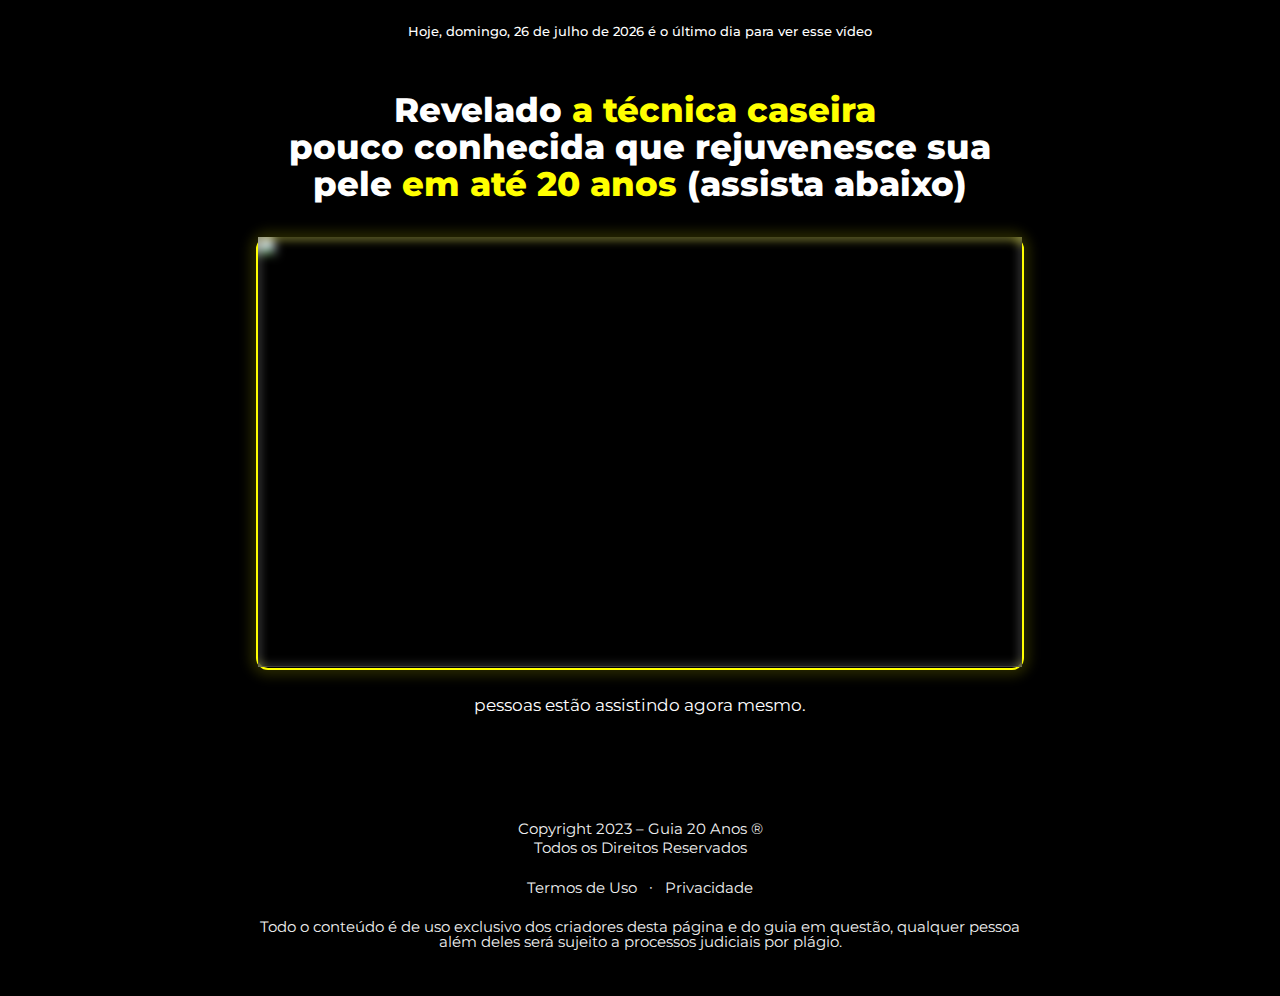
==== commit 1b1d0086: "Add files via upload" ====
--- a/index.html
+++ b/index.html
@@ -1,65 +1,415 @@
 <!DOCTYPE html>
-<html lang="pt-br">
-  <head>
-    <meta charset="utf-8">
-    <meta name="viewport" content="width=device-width, initial-scale=1, shrink-to-fit=no">
-    <link rel="stylesheet" href="https://stackpath.bootstrapcdn.com/bootstrap/4.1.3/css/bootstrap.min.css" integrity="sha384-MCw98/SFnGE8fJT3GXwEOngsV7Zt27NXFoaoApmYm81iuXoPkFOJwJ8ERdknLPMO" crossorigin="anonymous">
-    <link href="https://fonts.googleapis.com/css2?family=Oswald:wght@200;300;400;500;600;700&display=swap" rel="stylesheet">
-    <style type="text/css">
-      body {
-        background-color: #0A031E;
-        color: white;
-      }
-      .btn {
-        font-size: 200%;
-        font-family: 'Oswald', sans-serif;
-        white-space: normal;
-      }
-    </style>
-
-   <!-- Meta Pixel Code -->
-    <script>
-      !function(f,b,e,v,n,t,s)
-      {if(f.fbq)return;n=f.fbq=function(){n.callMethod?
-      n.callMethod.apply(n,arguments):n.queue.push(arguments)};
-      if(!f._fbq)f._fbq=n;n.push=n;n.loaded=!0;n.version='2.0';
-      n.queue=[];t=b.createElement(e);t.async=!0;
-      t.src=v;s=b.getElementsByTagName(e)[0];
-      s.parentNode.insertBefore(t,s)}(window, document,'script',
+<html lang="pt-BR" dir="ltr">
+
+<head>
+  <meta name="robots" content="index, follow">
+  <link rel="shortcut icon" href="data:" />
+  <meta property="og:type" content="website">
+  <meta property="og:url" content="https://guiapelevinteanos.online/">
+  <meta property="og:title" content="Guia 20 Anos">
+  <meta property="og:description" content="Guia completo para conquistar a pele de 20 anos">
+  <meta property="og:image"
+    content="https://img.imageboss.me/atm/cdn/format:auto/u/nR8wQdbBftZXtfG1CLRHeHd0QB63/l/blAKNS9433603.png">
+  <meta charset="utf-8">
+  <meta name="viewport" content="width=device-width, initial-scale=1, shrink-to-fit=no" />
+  <title>Guia 20 Anos</title>
+  <link rel="stylesheet" href="./css/style.css">
+  <link rel="preconnect" href="https://fonts.googleapis.com">
+  <link rel="preconnect" href="https://fonts.gstatic.com" crossorigin>
+  <link
+    href="https://fonts.googleapis.com/css2?family=Montserrat:wght@400;500;600;700;800&family=Montserrat:wght@400;500;600;700;800&family=Montserrat:wght@400;500;600;700;800&display=swap"
+    rel="stylesheet" media="print" onload="this.onload=null;this.removeAttribute('media');">
+
+  <link rel="preload"
+    href="https://scripts.converteai.net/ec98ee0c-cbe9-4c07-b848-e187685dc8d8/players/63e14fc29cb9490009cef6f2/player.js"
+    as="script">
+  <link rel="preload" href="https://cdn.converteai.net/lib/js/smartplayer/v1/smartplayer.min.js" as="script">
+  <link rel="preload"
+    href="https://images.converteai.net/ec98ee0c-cbe9-4c07-b848-e187685dc8d8/players/63e14fc29cb9490009cef6f2/thumbnail.jpg"
+    as="image">
+  <link rel="preload"
+    href="https://cdn.converteai.net/ec98ee0c-cbe9-4c07-b848-e187685dc8d8/63e14f18fc8a6b00096d09db/playlist.m3u8"
+    as="fetch">
+  <link rel="dns-prefetch" href="https://cdn.converteai.net">
+  <link rel="dns-prefetch" href="https://scripts.converteai.net">
+  <link rel="dns-prefetch" href="https://images.converteai.net">
+  <link rel="dns-prefetch" href="https://api.vturb.com.br">
+
+<!-- Meta Pixel Code -->
+<script>
+  !function(f,b,e,v,n,t,s)
+  {if(f.fbq)return;n=f.fbq=function(){n.callMethod?
+  n.callMethod.apply(n,arguments):n.queue.push(arguments)};
+  if(!f._fbq)f._fbq=n;n.push=n;n.loaded=!0;n.version='2.0';
+  n.queue=[];t=b.createElement(e);t.async=!0;
+  t.src=v;s=b.getElementsByTagName(e)[0];
+  s.parentNode.insertBefore(t,s)}(window, document,'script',
+  'https://connect.facebook.net/en_US/fbevents.js');
+  fbq('init', '933185124357537');
+  fbq('track', 'PageView');
+</script>
+<noscript><img height="1" width="1" style="display:none"
+  src="https://www.facebook.com/tr?id=933185124357537&ev=PageView&noscript=1"
+/></noscript>
+<!-- End Meta Pixel Code --> 
+
+</head>
+
+<body>
+
+  <div class="division-1660141853915__wrapper">
+
+    <div id="division-1660141853915" class="sbRNFP1622072">
+      <div class="headline-1660141877348JxPPzg">
+
+        <div class="headline-1660141877348JxPPzg-element headline">
+          <h1>
+            Hoje, <span class="lg"></span> é o último dia para ver esse vídeo
+          </h1>
+        </div>
+      </div>
+    </div>
+  </div>
+  <div class="division-SSXCWS8199179__wrapper">
+
+    <div id="division-SSXCWS8199179" class="sMYiAd1622074">
+      <div class="headline-XSemEB8199179">
+
+        <div class="headline-XSemEB8199179-element headline">
+          <h1>
+            Revelado&nbsp;<span style="color:#ffff00">a técnica caseira</span>&nbsp;<br>pouco conhecida que rejuvenesce sua pele&nbsp;<span style="color:#ffff00">em até 20 anos</span>&nbsp;(assista abaixo)
+          </h1>
+        </div>
+      </div>
+
+      <!-- VIDEO DIV -->
+      <div class="video-1658581462028Iuugbk" id="video">
+
+        <div id="vid_63e14fc29cb9490009cef6f2"
+          style="position:relative;width:100%;padding: 56.25% 0 0;; border-radius: 15px;">
+          <img id="thumb_63e14fc29cb9490009cef6f2"
+            src="https://images.converteai.net/ec98ee0c-cbe9-4c07-b848-e187685dc8d8/players/63e14fc29cb9490009cef6f2/thumbnail.jpg"
+            style="position:absolute;top:0;left:0;width:100%;height:100%;object-fit:cover;display:block;">
+          <div id="backdrop_63e14fc29cb9490009cef6f2"
+            style="position:absolute;top:0;width:100%;height:100%;-webkit-backdrop-filter:blur(5px);backdrop-filter:blur(5px);">
+          </div>
+        </div>
+        <script type="text/javascript"
+          id="scr_63e14fc29cb9490009cef6f2">var s = document.createElement("script"); s.src = "https://scripts.converteai.net/ec98ee0c-cbe9-4c07-b848-e187685dc8d8/players/63e14fc29cb9490009cef6f2/player.js", s.async = !0, document.head.appendChild(s);</script>
+
+      </div>
+      <div class="description-tJbLdd8199179">
+
+        <div class="description-tJbLdd8199179-element ">
+          <h3>
+            <span class="xl"></span> pessoas estão assistindo agora mesmo.
+          </h3>
+        </div>
+      </div>
+      <div class="button-FiFXIs8199179 hidden">
+        <a href="https://pay.kiwify.com.br/NHzGyZc" target="_blank"
+          class="btn button-FiFXIs8199179-element pulsing_FiFXIs8199179">
+          QUERO VOLTAR AOS 20
+        </a>
+      </div>
+    </div>
+  </div>
+
+  <div style="display: none;">
+
+    <div class="division-gRpYuA4198499__wrapper">
+
+      <div id="division-gRpYuA4198499" class="ElaaoY1622077">
+        <div class="headline-kBuDkL4198499">
+
+          <div class="headline-kBuDkL4198499-element headline">
+            <h1>
+              <span style="color:#ffff00">―</span>&nbsp;Nosso Guia:
+            </h1>
+          </div>
+        </div>
+        <div class="description-SCqfux4198499">
+
+          <div class="description-SCqfux4198499-element ">
+            <h3>
+              Vai te ajudar a ter uma pele mais jovem sem precisar gastar rios de dinheiro com botox, plásticas ou
+              cremes
+            </h3>
+          </div>
+        </div>
+      </div>
+    </div>
+    <div class="division-BHWKbD2529799__wrapper">
+
+      <div id="division-BHWKbD2529799"
+        class="IrRYpL1622079 grid grid-cols-2 sm:grid-cols-2 items-center gap-6 sm:gap-24">
+        <div class="description-NpPHoY2529799">
+
+          <div class="description-NpPHoY2529799-element ">
+            <h3>
+              <span style="color:#ffff00">◬</span><br><br><b>Descrição 1</b><br><span
+                style="color:#ffff00">...</span><br><br>Você vai descobrir exercícios secretos que demoram 5 minutos e
+              podem ser feitos em casa e que fazem enorme diferença para sua pele!
+            </h3>
+          </div>
+        </div>
+        <div class="description-evbBYy2529799">
+
+          <div class="description-evbBYy2529799-element ">
+            <h3>
+              <span style="color:#ffff00">◬</span><br><br><b>Descrição2</b><br><span
+                style="color:#ffff00">...</span><br><br>Aprenda receitas caseiras e baratas para tomar e hidratar sua
+              pele
+              em poucos dias!
+            </h3>
+          </div>
+        </div>
+        <div class="description-Moweab2529799">
+
+          <div class="description-Moweab2529799-element ">
+            <h3>
+              <span style="color:#ffff00">◬</span><br><br><b>Descrição 3</b><br><span
+                style="color:#ffff00">...</span><br><br>Ingredientes secretos mas fáceis de achar para passar em sua
+              pele
+              e sentir a diferença nos primeiros dias
+            </h3>
+          </div>
+        </div>
+        <div class="description-bNasum2529799">
+
+          <div class="description-bNasum2529799-element ">
+            <h3>
+              <span style="color:#ffff00">◬</span><br><br><b>Descrição 4</b><br><span
+                style="color:#ffff00">...</span><br><br>Saiba como sua noite de sono e o quanto de água você bebe podem
+              fazer a diferença na sua pele
+            </h3>
+          </div>
+        </div>
+      </div>
+    </div>
+    <div class="division-YoAvYF5622460__wrapper">
+
+      <div id="division-YoAvYF5622460"
+        class="uxXnMh1622081 grid grid-cols-1 sm:grid-cols-1 items-center gap-1 sm:gap-2">
+        <div class="headline-16601488656872jm22E">
+
+          <div class="headline-16601488656872jm22E-element headline">
+            <h1>
+              O que o Guia 20 Anos faz?
+            </h1>
+          </div>
+        </div>
+        <div class="description-16601489340851FSaud">
+
+          <div class="description-16601489340851FSaud-element ">
+            <h3>
+              <span style="color:#ffff00">✔</span>&nbsp;Exercícios secretos e fáceis<br><br><span
+                style="color:#ffff00">✔</span>&nbsp;receita e creme natural baratos para fazer em casa<br><br><span
+                style="color:#ffff00">✔</span>&nbsp;ingredientes baratos e fáceis para multiplicar o efeito<br><br><span
+                style="color:#ffff00">✔</span>&nbsp;Procedimentos que subistituem botox e pláticas
+            </h3>
+          </div>
+        </div>
+        <div class="headline-hWxJJI5622460">
+
+          <div class="headline-hWxJJI5622460-element headline">
+            <h1>
+              Quer ter uma pele de modelo?
+            </h1>
+          </div>
+        </div>
+        <div class="subheadline-vfbPxt5622460">
+
+          <div class="subheadline-vfbPxt5622460-element subheadline">
+            <h2>
+              Clique no botão abaixo e adquira apenas hoje o guia no valor promocional citado no vídeo e mude de uma vez
+              por todas sua pele da água para o vinho!
+            </h2>
+          </div>
+        </div>
+        <div class="button-cLrafn5622460">
+
+          <a href="https://pay.kiwify.com.br/NHzGyZc" target="_blank"
+            class="btn button-cLrafn5622460-element pulsing_cLrafn5622460">
+            Quero minha pele de modelo
+          </a>
+        </div>
+      </div>
+    </div>
+    <div class="division-vvLRmj7875632__wrapper">
+
+      <div id="division-vvLRmj7875632" class="IMQCfj1622084">
+        <div class="headline-yFIQGL4273811">
+
+          <div class="headline-yFIQGL4273811-element headline">
+            <h1>
+              <span style="color:#ffff00">│</span>
+            </h1>
+          </div>
+        </div>
+        <div class="headline-PJgoRw7909336">
+
+          <div class="headline-PJgoRw7909336-element headline">
+            <h1>
+              <span style="color:#ffff00">―</span>&nbsp;O que nossos clientes dizem:
+            </h1>
+          </div>
+        </div>
+      </div>
+    </div>
+    <div class="division-1660149295487__wrapper">
+
+      <div id="division-1660149295487"
+        class="azRpEG1622086 grid grid-cols-3 sm:grid-cols-3 items-center gap-1 sm:gap-2">
+        <div class="image-gSpWnS5422157">
+
+          <div class="image-gSpWnS5422157-element">
+            <img loading="lazy"
+              src="https://img.imageboss.me/atm/cdn/format:auto/u/nR8wQdbBftZXtfG1CLRHeHd0QB63/l/Jrumsb6815730.jpeg"
+              alt="">
+          </div>
+        </div>
+        <div class="image-ufBQyb5423187">
+
+          <div class="image-ufBQyb5423187-element">
+            <img loading="lazy"
+              src="https://img.imageboss.me/atm/cdn/format:auto/u/nR8wQdbBftZXtfG1CLRHeHd0QB63/l/wdcvnD6820671.jpeg"
+              alt="">
+          </div>
+        </div>
+        <div class="image-Ncifiq5423620">
+
+          <div class="image-Ncifiq5423620-element">
+            <img loading="lazy"
+              src="https://img.imageboss.me/atm/cdn/format:auto/u/nR8wQdbBftZXtfG1CLRHeHd0QB63/l/KSBMqw6825098.jpeg"
+              alt="">
+          </div>
+        </div>
+        <div class="description-pBMrqu2799124">
+
+          <div class="description-pBMrqu2799124-element ">
+            <h3>
+              ❞<br><span style="color:#fec42d">★★★★★</span><br><b>Larissa</b>
+            </h3>
+          </div>
+        </div>
+        <div class="description-pbSBFf2799124">
+
+          <div class="description-pbSBFf2799124-element ">
+            <h3>
+              ❞<br><span style="color:#fec42d">★★★★★</span><br><b>Maria</b>
+            </h3>
+          </div>
+        </div>
+        <div class="description-jEwpQA5023401">
+
+          <div class="description-jEwpQA5023401-element ">
+            <h3>
+              ❞<br><span style="color:#fec42d">★★★★★</span><br><b>Dulci</b>
+            </h3>
+          </div>
+        </div>
+      </div>
+    </div>
+    <div class="division-zcKNny8170718__wrapper">
+
+      <div id="division-zcKNny8170718" class="sJgzHD1622090">
+        <div class="headline-wpxINH8185356">
+
+          <div class="headline-wpxINH8185356-element headline">
+            <h1>
+              GARANTIA<br><span style="background-color:#ffff00"><span
+                  style="color:#000000">&nbsp;INCONDICIONAL&nbsp;</span></span>
+            </h1>
+          </div>
+        </div>
+      </div>
+    </div>
+    <div class="division-1660149539573__wrapper">
+
+      <div id="division-1660149539573"
+        class="hMdpKN1622093 grid grid-cols-1 sm:grid-cols-2 items-center gap-1 sm:gap-2">
+        <div class="image-1660149712911jp7BHR">
+
+          <div class="image-1660149712911jp7BHR-element">
+            <img loading="lazy" src="https://img.imageboss.me/atm/cdn/p/h/h4.png" alt="">
+          </div>
+        </div>
+        <div class="description-1660149718399c1FuYM">
+
+          <div class="description-1660149718399c1FuYM-element ">
+            <h3>
+              Talvez você esteja inseguro...<br><br>Por isso iremos te oferecer&nbsp;<span style="color:#FFFF00"><b>7
+                  DIAS
+                  DE GARANTIA INCONDICIONAL</b></span><br><br>Se por algum motivo você não gostar do produto, nós
+              devolveremos&nbsp;<span style="color:#FFFF00"><b>TODO SEU DINHEIRO</b></span><br><br>Agora ficou mais
+              fácil
+              de tomar a decisão, não é?
+            </h3>
+          </div>
+        </div>
+      </div>
+    </div>
+    <div class="division-1660150149940__wrapper">
+
+      <div id="division-1660150149940" class="kMHxga1622095">
+        <div class="button-ciChvQ3950990 bswmMk1703899">
+
+          <a href="https://pay.kiwify.com.br/NHzGyZc" target="_blank"
+            class="btn button-ciChvQ3950990-element pulsing_ciChvQ3950990">
+            Quero a pele dos sonhos
+          </a>
+        </div>
+      </div>
+    </div>
+  </div>
+
+  <div class="division-yBeqqM3104098__wrapper">
+
+    <div id="division-yBeqqM3104098" class="XBryiF1622098">
+      <div class="footer-pBmpic3094525">
+
+        <footer class="footer-pBmpic3094525-element">
+          <p><strong>Copyright 2023 – Guia 20 Anos ®</strong></p>
+          <p style="margin-top:4px;">Todos os Direitos Reservados</p>
+          <div style="display:flex;align-items:center;justify-content:center;margin-top:24px;">
+            <a id="t" style="margin-right:12px" href="./pages/termos.html" target="_blank">
+              Termos de Uso
+            </a> <span style="margin-right:12px">·</span>
+            <a id="p" href="./pages/privacidade.html" target="_blank">
+              Privacidade
+            </a>
+            
+          </div>
+          <p style="margin-top:24px;">
+            Todo o conteúdo é de uso exclusivo dos criadores desta página e do guia em questão, qualquer pessoa além
+            deles será sujeito a processos judiciais por plágio.
+          </p>
+        </footer>
+      </div>
+    </div>
+  </div>
+
+  <!-- Meta Pixel Code -->
+  <script>
+    !function (f, b, e, v, n, t, s) {
+      if (f.fbq) return; n = f.fbq = function () {
+        n.callMethod ?
+          n.callMethod.apply(n, arguments) : n.queue.push(arguments)
+      };
+      if (!f._fbq) f._fbq = n; n.push = n; n.loaded = !0; n.version = '2.0';
+      n.queue = []; t = b.createElement(e); t.async = !0;
+      t.src = v; s = b.getElementsByTagName(e)[0];
+      s.parentNode.insertBefore(t, s)
+    }(window, document, 'script',
       'https://connect.facebook.net/en_US/fbevents.js');
-      fbq('init', '436506978277655');
-      fbq('track', 'AddToCart');
-     </script>
-     <noscript><img height="1" width="1" style="display:none"
-       src="https://www.facebook.com/tr?id=436506978277655&ev=AddToCart&noscript=1"
-     /></noscript>
-   <!-- End Meta Pixel Code -->
-
-  </head>
-  <body>
-    
-    <div class="container py-5">
-      <div class="row justify-content-center text-center">
-        <div class="col-lg-10">
-          <h3 class="mb-5 font-weight-bold">O BLOG DA MARIA VAI TE ENSINAR A CUIDAR DA PELE! 
-            Então gente, me desculpe por estar sumida, ando trabalhando muito...<br>Mas felizmente estou de volta e vou passar para vocês alguma dicas sobre como cuidar da pele de forma correta.<br><br><br>Primeiramente, vamos tomar cuidado com os óleos hidratantes pois eles podem deixar nossa pele muito oleosa e acabar fazendo com que surja aquelas famosas bolinhas brancas que nós não gostamos, não é mesmo?<br><br>Logo em seguida, precisamos tomar 10 minutos de sol todos os dias, pois o sol está diretamente ligado a produção de vitamina D que ajuda no fotalecimento da nossa pele e ajuda a deixar ela cada vez mais bonita!<br><br><br>Então pessoal, por hoje é isso, espero que tenham gostado!<br><br>Aguardo o feedback de vocês na nossa página, até mais!</h3>
-          
-
-        </div>
-      </div>
-
-      <div class="row justify-content-center mt-5">
-          <div class="col text-center">
-            <a href="https://protocolozerobarriga.com/termos" class="text-white font-weight-bold">Termos de Uso</a> | <a href="https://protocolozerobarriga.com/privacidade" class="text-white font-weight-bold">Política de Privacidade</a>
-            <p class="font-weight-bold">Copyright 2022 - Todos os Direitos Reservados</p>
-            <p>Este site não faz parte do site do Facebook ou Facebook Inc. Além disso,</p>
-            <p>Este site NÃO é endossado pelo Facebook de forma alguma. FACEBOOK é uma marca registrada da FACEBOOK, Inc.</p>
-          </div>
-        </div>
-    </div>
-
-    <script src="https://code.jquery.com/jquery-3.3.1.slim.min.js" integrity="sha384-q8i/X+965DzO0rT7abK41JStQIAqVgRVzpbzo5smXKp4YfRvH+8abtTE1Pi6jizo" crossorigin="anonymous"></script>
-    <script src="https://cdnjs.cloudflare.com/ajax/libs/popper.js/1.14.3/umd/popper.min.js" integrity="sha384-ZMP7rVo3mIykV+2+9J3UJ46jBk0WLaUAdn689aCwoqbBJiSnjAK/l8WvCWPIPm49" crossorigin="anonymous"></script>
-    <script src="https://stackpath.bootstrapcdn.com/bootstrap/4.1.3/js/bootstrap.min.js" integrity="sha384-ChfqqxuZUCnJSK3+MXmPNIyE6ZbWh2IMqE241rYiqJxyMiZ6OW/JmZQ5stwEULTy" crossorigin="anonymous"></script>
-  </body>
-</html>
+    fbq('init', '436506978277655');
+    fbq('track', 'PageView');
+  </script>
+  <noscript><img height="1" width="1" style="display:none"
+      src="https://www.facebook.com/tr?id=436506978277655&ev=PageView&noscript=1" /></noscript>
+  <!-- End Meta Pixel Code -->
+  <script src="js/script.js" charset="utf-8"></script>
+</body>
+
+</html>--- a/css/style.css
+++ b/css/style.css
@@ -0,0 +1,1435 @@
+ .items-center {
+     align-items: center
+ }
+
+ .grid-cols-6 {
+     grid-template-columns: repeat(6, minmax(0, 1fr))
+ }
+
+ .grid-cols-5 {
+     grid-template-columns: repeat(5, minmax(0, 1fr))
+ }
+
+ .grid-cols-4 {
+     grid-template-columns: repeat(4, minmax(0, 1fr))
+ }
+
+ .grid-cols-2 {
+     grid-template-columns: repeat(2, minmax(0, 1fr))
+ }
+
+ .grid-cols-3 {
+     grid-template-columns: repeat(3, minmax(0, 1fr))
+ }
+
+ .grid-cols-1 {
+     grid-template-columns: repeat(1, minmax(0, 1fr))
+ }
+
+ .grid {
+     display: grid
+ }
+
+ .basis-1\/2 {
+     flex-basis: 50%
+ }
+
+ .flex {
+     display: flex
+ }
+
+ .gap-1 {
+     gap: 4px
+ }
+
+ .gap-2 {
+     gap: 8px
+ }
+
+ .gap-4 {
+     gap: 16px
+ }
+
+ .gap-6 {
+     gap: 24px
+ }
+
+ .gap-12 {
+     gap: 48px
+ }
+
+ .gap-24 {
+     gap: 96px
+ }
+
+ .justify-center {
+     justify-content: center
+ }
+
+ .basis-full {
+     flex-basis: 100%
+ }
+
+ html {
+     scroll-behavior: smooth;
+     -webkit-touch-callout: none;
+     -webkit-user-select: none;
+     -khtml-user-select: none;
+     -moz-user-select: none;
+     -ms-user-select: none;
+     user-select: none;
+     -webkit-tap-highlight-color: transparent
+ }
+
+ body,
+ center,
+ dd,
+ del,
+ div,
+ dt,
+ em,
+ footer,
+ h1,
+ h2,
+ h3,
+ h4,
+ h5,
+ h6,
+ i,
+ iframe,
+ img,
+ p,
+ q,
+ s,
+ small,
+ span,
+ strike,
+ strong,
+ sub,
+ sup,
+ table,
+ tbody,
+ td,
+ tr,
+ u {
+     margin: -1px 0 0 0;
+     padding: 0;
+     border: 0;
+     font-size: 100%;
+     font: inherit;
+     vertical-align: baseline;
+     font-family: Montserrat, sans-serif
+ }
+
+ .u {
+     -moz-user-select: none;
+     -webkit-user-select: none;
+     cursor: default
+ }
+
+ table {
+     border-collapse: collapse;
+     border-spacing: 0
+ }
+
+ body {
+     line-height: 1
+ }
+
+ body {
+     background-color: #000000;
+     overflow-x: hidden
+ }
+
+ iframe,
+ img,
+ svg {
+     max-width: 100%
+ }
+
+ h1,
+ h1 b,
+ h1 span,
+ h2,
+ h2 b,
+ h2 span,
+ h3,
+ h3 b,
+ h3 span {
+     font-family: Montserrat, sans-serif
+ }
+
+ a {
+     text-decoration: none;
+     font-family: Montserrat, sans-serif
+ }
+
+ a.btn {
+     font-family: Montserrat, sans-serif
+ }
+
+ em span.lg,
+ em span.md,
+ em span.sm {
+     font-style: italic
+ }
+
+ @media (max-width:600px) {
+
+     .flex-large,
+     .flex-small {
+         margin-right: 0 !important;
+         margin-bottom: 16px
+     }
+ }
+
+ .flexrow {
+     display: flex;
+     flex-direction: row;
+     flex-wrap: wrap;
+     align-items: center
+ }
+
+ .flex-large,
+ .flex-small {
+     flex-basis: 100%
+ }
+
+ .flex-large:last-child,
+ .flex-small:last-child {
+     margin-right: 0 !important
+ }
+
+ @media (min-width:600px) {
+     .flex-small {
+         flex: 1;
+         margin-bottom: 0 !important;
+         padding-bottom: 0 !important
+     }
+
+     .flex-small.half {
+         flex: 0 0 calc(1 / 2 * 100%)
+     }
+
+     .flex-small.one-fifth {
+         flex: 0 0 calc(1 / 5 * 100%)
+     }
+
+     .flex-small.two-fifths {
+         flex: 0 0 calc(2 / 5 * 100%)
+     }
+
+     .flex-small.one-fourth {
+         flex: 0 0 calc(1 / 4 * 100%)
+     }
+
+     .flex-small.two-fourths {
+         flex: 0 0 calc(2 / 4 * 100%)
+     }
+
+     .flex-small.three-fourths {
+         flex: 0 0 calc(3 / 4 * 100%)
+     }
+
+     .flex-small.one-third {
+         flex: 0 0 calc(1 / 3 * 100%)
+     }
+
+     .flex-small.two-thirds {
+         flex: 0 0 calc(2 / 3 * 100%)
+     }
+ }
+
+ @media (min-width:1000px) {
+     .flex-large {
+         flex: 1;
+         margin-bottom: 0
+     }
+
+     .flex-large.half {
+         flex: 0 0 calc(1 / 2 * 100%)
+     }
+
+     .flex-large.one-fifth {
+         flex: 0 0 calc(1 / 5 * 100%)
+     }
+
+     .flex-large.two-fifths {
+         flex: 0 0 calc(2 / 5 * 100%)
+     }
+
+     .flex-large.one-fourth,
+     .flex-large.two-fourths {
+         flex: 0 0 calc(1 / 4 * 100%)
+     }
+
+     .flex-large.three-fourths {
+         flex: 0 0 calc(3 / 4 * 100%)
+     }
+
+     .flex-large.one-third {
+         flex: 0 0 calc(1 / 3 * 100%)
+     }
+
+     .flex-large.two-thirds {
+         flex: 0 0 calc(2 / 3 * 100%)
+     }
+ }
+
+ @media (min-width:640px) {
+     .sm\:gap-1 {
+         gap: 6px
+     }
+
+     .sm\:gap-2 {
+         gap: 12px !important
+     }
+
+     .sm\:gap-4 {
+         gap: 24px
+     }
+
+     .sm\:gap-6 {
+         gap: 32px
+     }
+
+     .sm\:gap-12 {
+         gap: 64px
+     }
+
+     .sm\:gap-24 {
+         gap: 128px
+     }
+
+     .sm\:grid-cols-6 {
+         grid-template-columns: repeat(6, minmax(0, 1fr))
+     }
+
+     .sm\:grid-cols-5 {
+         grid-template-columns: repeat(5, minmax(0, 1fr))
+     }
+
+     .sm\:grid-cols-4 {
+         grid-template-columns: repeat(4, minmax(0, 1fr))
+     }
+
+     .sm\:grid-cols-2 {
+         grid-template-columns: repeat(2, minmax(0, 1fr))
+     }
+
+     .sm\:grid-cols-3 {
+         grid-template-columns: repeat(3, minmax(0, 1fr))
+     }
+
+     .sm\:grid-cols-1 {
+         grid-template-columns: repeat(1, minmax(0, 1fr))
+     }
+ }
+
+ .bswmMk1703899 {
+     display: none
+ }
+
+ @media (max-width: 640px) {
+     html {
+         overflow-x: hidden
+     }
+ }
+
+ .pulsing {
+     animation-name: pulsing;
+     animation-duration: 1s;
+     animation-timing-function: ease-out;
+     animation-iteration-count: infinite;
+ }
+
+ @keyframes pulsing {
+     0% {
+         box-shadow: 0 0 0 0 #FFFF00e1
+     }
+
+     80% {
+         box-shadow: 0 0 0 12px #00ff1700
+     }
+ }
+
+ #division-1660141853915 {
+     position: relative;
+     padding: 1vh 20vw 1vh 20vw;
+     background-color: #000000;
+ }
+
+ @media (max-width:1200px) {
+     #division-1660141853915 {
+         padding: 0.75vh 15vw 0.75vh 15vw;
+     }
+ }
+
+ @media (max-width:600px) {
+     #division-1660141853915 {
+         padding: 0.75vh 0.75vw 0.75vh 0.75vw;
+     }
+ }
+
+ .headline-1660141877348JxPPzg-element h1 {
+     font-size: 0.99vw;
+     text-align: center;
+     padding-top: 2vh;
+     padding-bottom: 2vh;
+     color: #ffffff;
+     line-height: 1.1;
+     font-weight: 500;
+ }
+
+ @media (max-width: 1200px) {
+     .headline-1660141877348JxPPzg-element h1 {
+         font-size: 1.50vw;
+         padding-top: 1.5vh;
+         padding-bottom: 1.5vh;
+     }
+ }
+
+ @media (max-width: 640px) {
+     .headline-1660141877348JxPPzg-element h1 {
+         font-size: 2.25vw;
+         padding-top: 1.5vh;
+         padding-bottom: 1.5vh;
+         text-align: center;
+     }
+ }
+
+
+ #division-SSXCWS8199179 {
+     position: relative;
+     padding: 1vh 20vw 5vh 20vw;
+     background-color: #000000;
+     background: linear-gradient(rgba(0, 0, 0, 0.85), rgba(0, 0, 0, 0.85)), url('https://img.imageboss.me/atm/cdn/u/x8zvExYXS6Yr9EABVpYNrPmVh4f1/l/hBIMxl1544416.png');
+     background-size: cover;
+     background-position: center;
+     background-repeat: no-repeat;
+     background-attachment: fixed;
+ }
+
+ @media (max-width:1200px) {
+     #division-SSXCWS8199179 {
+         padding: 0.75vh 15vw 3.75vh 15vw;
+     }
+ }
+
+ @media (max-width:600px) {
+     #division-SSXCWS8199179 {
+         padding: 0.75vh 3vw 3.75vh 2.25vw;
+         background: linear-gradient(rgba(0, 0, 0, 0.85), rgba(0, 0, 0, 0.85)), url('https://img.imageboss.me/atm/cdn/u/x8zvExYXS6Yr9EABVpYNrPmVh4f1/l/hBIMxl1544416.png');
+         background-size: cover;
+         background-position: center;
+         background-repeat: no-repeat;
+     }
+ }
+
+ .headline-XSemEB8199179-element h1 {
+     font-size: 2.64vw;
+     text-align: center;
+     padding-top: 2vh;
+     padding-bottom: 4vh;
+     color: #ffffff;
+     line-height: 1.1;
+     font-weight: 800;
+ }
+
+ @media (max-width: 1200px) {
+     .headline-XSemEB8199179-element h1 {
+         font-size: 4.00vw;
+         padding-top: 1.5vh;
+         padding-bottom: 3vh;
+     }
+ }
+
+ @media (max-width: 640px) {
+     .headline-XSemEB8199179-element h1 {
+         font-size: 5.60vw;
+         padding-top: 1.5vh;
+         padding-bottom: 3vh;
+         text-align: center;
+     }
+ }
+
+ .video-1658581462028Iuugbk {
+     border: 2px solid #ffff00;
+     box-shadow: 0 0 12px 6px rgba(255, 255, 0, 0.15);
+     border-radius: 12px;
+ }
+
+ iframe{
+    border-radius: 12px;
+ }
+
+ video.smartplayer-video {
+     border-radius: 8px !important;
+ }
+
+
+ .description-tJbLdd8199179-element h3 {
+     font-size: 1.32vw;
+     text-align: center;
+     padding-top: 3vh;
+     padding-bottom: 2vh;
+     color: #ffffff;
+     line-height: 1.1;
+     font-weight: 400;
+ }
+
+ @media (max-width: 1200px) {
+     .description-tJbLdd8199179-element h3 {
+         font-size: 1.80vw;
+         padding-top: 2.25vh;
+         padding-bottom: 1.5vh;
+     }
+ }
+
+ @media (max-width: 640px) {
+     .description-tJbLdd8199179-element h3 {
+         font-size: 4.00vw;
+         padding-top: 2.25vh;
+         padding-bottom: 1.5vh;
+         text-align: center;
+     }
+ }
+
+ .pulsing_FiFXIs8199179 {
+     animation-name: pulsing_FiFXIs8199179;
+     animation-duration: 1s;
+     animation-timing-function: ease-out;
+     animation-iteration-count: infinite;
+ }
+
+ @keyframes pulsing_FiFXIs8199179 {
+     0% {
+         box-shadow: 0 0 0 0 #ffff00e1
+     }
+
+     80% {
+         box-shadow: 0 0 0 12px #ffff0000
+     }
+ }
+
+ a.button-FiFXIs8199179-element {
+     background-color: #ffff00;
+     border-radius: 16px;
+     border: none;
+     color: #050505;
+     padding: 16px 32px 16px 32px;
+     font-weight: 600;
+     display: block;
+     width: fit-content;
+     text-align: center;
+     margin: 4vh auto 2vh auto;
+     font-size: 1.49vw;
+     box-sizing: border-box;
+     max-width: 100%;
+ }
+
+ @media (max-width: 1200px) {
+     a.button-FiFXIs8199179-element {
+         font-size: 1.69vw;
+         margin: 2.64vh auto 1.5vh auto
+     }
+ }
+
+ @media (max-width: 640px) {
+     a.button-FiFXIs8199179-element {
+         font-size: 3.94vw;
+         margin: 2vh auto 1vh auto
+     }
+ }
+
+ #division-gRpYuA4198499 {
+     position: relative;
+     padding: 10vh 10vw 3vh 10vw;
+     background-color: #000000;
+ }
+
+ @media (max-width:1200px) {
+     #division-gRpYuA4198499 {
+         padding: 7.5vh 7.5vw 2.25vh 7.5vw;
+     }
+ }
+
+ @media (max-width:600px) {
+     #division-gRpYuA4198499 {
+         padding: 3.75vh 1.5vw 1.5vh 1.5vw;
+     }
+ }
+
+ .headline-kBuDkL4198499-element h1 {
+     font-size: 3.30vw;
+     text-align: left;
+     padding-top: 2vh;
+     padding-bottom: 2vh;
+     color: #ffffff;
+     line-height: 1.1;
+     font-weight: 500;
+ }
+
+ @media (max-width: 1200px) {
+     .headline-kBuDkL4198499-element h1 {
+         font-size: 3.50vw;
+         padding-top: 1.5vh;
+         padding-bottom: 1.5vh;
+     }
+ }
+
+ @media (max-width: 640px) {
+     .headline-kBuDkL4198499-element h1 {
+         font-size: 7.50vw;
+         padding-top: 1.5vh;
+         padding-bottom: 1.5vh;
+         text-align: center;
+     }
+ }
+
+ .description-SCqfux4198499-element h3 {
+     font-size: 1.32vw;
+     text-align: left;
+     padding-top: 2vh;
+     padding-bottom: 2vh;
+     color: #ffffff;
+     line-height: 1.1;
+     font-weight: 400;
+ }
+
+ @media (max-width: 1200px) {
+     .description-SCqfux4198499-element h3 {
+         font-size: 1.80vw;
+         padding-top: 1.5vh;
+         padding-bottom: 1.5vh;
+     }
+ }
+
+ @media (max-width: 640px) {
+     .description-SCqfux4198499-element h3 {
+         font-size: 4.00vw;
+         padding-top: 1.5vh;
+         padding-bottom: 1.5vh;
+         text-align: center;
+     }
+ }
+
+ #division-BHWKbD2529799 {
+     position: relative;
+     padding: 20vh 10vw 20vh 10vw;
+     background-color: #000000;
+     background: url('https://img.imageboss.me/atm/cdn/u/x8zvExYXS6Yr9EABVpYNrPmVh4f1/l/bvYSfy2402616.png');
+     background-size: cover;
+     background-position: center;
+     background-repeat: no-repeat;
+ }
+
+ @media (max-width:1200px) {
+     #division-BHWKbD2529799 {
+         padding: 15vh 7.5vw 15vh 7.5vw;
+     }
+ }
+
+ @media (max-width:600px) {
+     #division-BHWKbD2529799 {
+         padding: 15vh 1.5vw 15vh 1.5vw;
+         background: url('https://img.imageboss.me/atm/cdn/u/x8zvExYXS6Yr9EABVpYNrPmVh4f1/l/bvYSfy2402616.png');
+         background-size: cover;
+         background-position: center;
+         background-repeat: no-repeat;
+     }
+ }
+
+ .description-NpPHoY2529799-element h3 {
+     font-size: 1.65vw;
+     text-align: left;
+     padding-top: 0vh;
+     padding-bottom: 20vh;
+     color: #ffffff;
+     line-height: 1.1;
+     font-weight: 400;
+ }
+
+ @media (max-width: 1200px) {
+     .description-NpPHoY2529799-element h3 {
+         font-size: 2.50vw;
+         padding-top: 0vh;
+         padding-bottom: 15vh;
+     }
+ }
+
+ @media (max-width: 640px) {
+     .description-NpPHoY2529799-element h3 {
+         font-size: 4.38vw;
+         padding-top: 0vh;
+         padding-bottom: 15vh;
+         text-align: center;
+     }
+ }
+
+ .description-evbBYy2529799-element h3 {
+     font-size: 1.65vw;
+     text-align: left;
+     padding-top: 0vh;
+     padding-bottom: 20vh;
+     color: #ffffff;
+     line-height: 1.1;
+     font-weight: 400;
+ }
+
+ @media (max-width: 1200px) {
+     .description-evbBYy2529799-element h3 {
+         font-size: 2.50vw;
+         padding-top: 0vh;
+         padding-bottom: 15vh;
+     }
+ }
+
+ @media (max-width: 640px) {
+     .description-evbBYy2529799-element h3 {
+         font-size: 4.38vw;
+         padding-top: 0vh;
+         padding-bottom: 15vh;
+         text-align: center;
+     }
+ }
+
+ .description-Moweab2529799-element h3 {
+     font-size: 1.65vw;
+     text-align: left;
+     padding-top: 2vh;
+     padding-bottom: 2vh;
+     color: #ffffff;
+     line-height: 1.1;
+     font-weight: 400;
+ }
+
+ @media (max-width: 1200px) {
+     .description-Moweab2529799-element h3 {
+         font-size: 2.50vw;
+         padding-top: 1.5vh;
+         padding-bottom: 1.5vh;
+     }
+ }
+
+ @media (max-width: 640px) {
+     .description-Moweab2529799-element h3 {
+         font-size: 4.38vw;
+         padding-top: 1.5vh;
+         padding-bottom: 1.5vh;
+         text-align: center;
+     }
+ }
+
+ .description-bNasum2529799-element h3 {
+     font-size: 1.65vw;
+     text-align: left;
+     padding-top: 2vh;
+     padding-bottom: 2vh;
+     color: #ffffff;
+     line-height: 1.1;
+     font-weight: 400;
+ }
+
+ @media (max-width: 1200px) {
+     .description-bNasum2529799-element h3 {
+         font-size: 2.50vw;
+         padding-top: 1.5vh;
+         padding-bottom: 1.5vh;
+     }
+ }
+
+ @media (max-width: 640px) {
+     .description-bNasum2529799-element h3 {
+         font-size: 4.38vw;
+         padding-top: 1.5vh;
+         padding-bottom: 1.5vh;
+         text-align: center;
+     }
+ }
+
+ #division-YoAvYF5622460 {
+     position: relative;
+     padding: 3vh 10vw 3vh 10vw;
+     background-color: #000000;
+     background: url('https://img.imageboss.me/atm/cdn/u/x8zvExYXS6Yr9EABVpYNrPmVh4f1/l/mEIDYN3664810.jpeg');
+     background-size: cover;
+     background-position: center;
+     background-repeat: no-repeat;
+     background-attachment: fixed;
+ }
+
+ @media (max-width:1200px) {
+     #division-YoAvYF5622460 {
+         padding: 2.25vh 7.5vw 2.25vh 7.5vw;
+     }
+ }
+
+ @media (max-width:600px) {
+     #division-YoAvYF5622460 {
+         padding: 1.5vh 1.5vw 1.5vh 1.5vw;
+         background: url('https://img.imageboss.me/atm/cdn/u/x8zvExYXS6Yr9EABVpYNrPmVh4f1/l/mEIDYN3664810.jpeg');
+         background-size: cover;
+         background-position: center;
+         background-repeat: no-repeat;
+     }
+ }
+
+ .headline-16601488656872jm22E-element h1 {
+     font-size: 2.31vw;
+     text-align: center;
+     padding-top: 1vh;
+     padding-bottom: 2vh;
+     color: #ffffff;
+     line-height: 1.1;
+     font-weight: 700;
+ }
+
+ @media (max-width: 1200px) {
+     .headline-16601488656872jm22E-element h1 {
+         font-size: 2.80vw;
+         padding-top: 0.75vh;
+         padding-bottom: 1.5vh;
+     }
+ }
+
+ @media (max-width: 640px) {
+     .headline-16601488656872jm22E-element h1 {
+         font-size: 5.60vw;
+         padding-top: 0.75vh;
+         padding-bottom: 1.5vh;
+         text-align: center;
+     }
+ }
+
+ .description-16601489340851FSaud-element h3 {
+     font-size: 1.32vw;
+     text-align: center;
+     padding-top: 4vh;
+     padding-bottom: 2vh;
+     color: #ffffff;
+     line-height: 1.1;
+     font-weight: 400;
+ }
+
+ @media (max-width: 1200px) {
+     .description-16601489340851FSaud-element h3 {
+         font-size: 1.80vw;
+         padding-top: 3vh;
+         padding-bottom: 1.5vh;
+     }
+ }
+
+ @media (max-width: 640px) {
+     .description-16601489340851FSaud-element h3 {
+         font-size: 4.00vw;
+         padding-top: 3vh;
+         padding-bottom: 1.5vh;
+         text-align: center;
+     }
+ }
+
+ .headline-hWxJJI5622460-element h1 {
+     font-size: 3.30vw;
+     text-align: center;
+     padding-top: 15vh;
+     padding-bottom: 2vh;
+     color: #ffffff;
+     line-height: 1.1;
+     font-weight: 500;
+ }
+
+ @media (max-width: 1200px) {
+     .headline-hWxJJI5622460-element h1 {
+         font-size: 3.50vw;
+         padding-top: 11.25vh;
+         padding-bottom: 1.5vh;
+     }
+ }
+
+ @media (max-width: 640px) {
+     .headline-hWxJJI5622460-element h1 {
+         font-size: 7.50vw;
+         padding-top: 11.25vh;
+         padding-bottom: 1.5vh;
+         text-align: center;
+     }
+ }
+
+ .subheadline-vfbPxt5622460-element h2 {
+     font-size: 1.32vw;
+     text-align: center;
+     padding-top: 5vh;
+     padding-bottom: 5vh;
+     color: #ffffff;
+     line-height: 1.1;
+     font-weight: 400;
+ }
+
+ @media (max-width: 1200px) {
+     .subheadline-vfbPxt5622460-element h2 {
+         font-size: 1.80vw;
+         padding-top: 3.75vh;
+         padding-bottom: 3.75vh;
+     }
+ }
+
+ @media (max-width: 640px) {
+     .subheadline-vfbPxt5622460-element h2 {
+         font-size: 4.00vw;
+         padding-top: 3.75vh;
+         padding-bottom: 3.75vh;
+         text-align: center;
+     }
+ }
+
+ .pulsing_cLrafn5622460 {
+     animation-name: pulsing_cLrafn5622460;
+     animation-duration: 1s;
+     animation-timing-function: ease-out;
+     animation-iteration-count: infinite;
+ }
+
+ @keyframes pulsing_cLrafn5622460 {
+     0% {
+         box-shadow: 0 0 0 0 #ffff00e1
+     }
+
+     80% {
+         box-shadow: 0 0 0 12px #ffff0000
+     }
+ }
+
+ a.button-cLrafn5622460-element {
+     background-color: #ffff00;
+     border-radius: 16px;
+     border: none;
+     color: #000000;
+     padding: 16px 32px 16px 32px;
+     font-weight: 600;
+     display: block;
+     width: fit-content;
+     text-align: center;
+     margin: 5vh auto 10vh auto;
+     font-size: 1.49vw;
+     box-sizing: border-box;
+     max-width: 100%;
+ }
+
+ @media (max-width: 1200px) {
+     a.button-cLrafn5622460-element {
+         font-size: 1.69vw;
+         margin: 3.3000000000000003vh auto 7.5vh auto
+     }
+ }
+
+ @media (max-width: 640px) {
+     a.button-cLrafn5622460-element {
+         font-size: 3.94vw;
+         margin: 2.5vh auto 5vh auto
+     }
+ }
+
+ #division-vvLRmj7875632 {
+     position: relative;
+     padding: 3vh 10vw 3vh 10vw;
+     background-color: #000000;
+ }
+
+ @media (max-width:1200px) {
+     #division-vvLRmj7875632 {
+         padding: 2.25vh 7.5vw 2.25vh 7.5vw;
+     }
+ }
+
+ @media (max-width:600px) {
+     #division-vvLRmj7875632 {
+         padding: 1.5vh 1.5vw 1.5vh 1.5vw;
+     }
+ }
+
+ .headline-yFIQGL4273811-element h1 {
+     font-size: 3.30vw;
+     text-align: center;
+     padding-top: 2vh;
+     padding-bottom: 10vh;
+     color: #ffffff;
+     line-height: 1.1;
+     font-weight: 500;
+ }
+
+ @media (max-width: 1200px) {
+     .headline-yFIQGL4273811-element h1 {
+         font-size: 3.50vw;
+         padding-top: 1.5vh;
+         padding-bottom: 7.5vh;
+     }
+ }
+
+ @media (max-width: 640px) {
+     .headline-yFIQGL4273811-element h1 {
+         font-size: 7.50vw;
+         padding-top: 1.5vh;
+         padding-bottom: 7.5vh;
+         text-align: center;
+     }
+ }
+
+ .headline-PJgoRw7909336-element h1 {
+     font-size: 3.30vw;
+     text-align: center;
+     padding-top: 2vh;
+     padding-bottom: 2vh;
+     color: #ffffff;
+     line-height: 1.1;
+     font-weight: 500;
+ }
+
+ @media (max-width: 1200px) {
+     .headline-PJgoRw7909336-element h1 {
+         font-size: 3.50vw;
+         padding-top: 1.5vh;
+         padding-bottom: 1.5vh;
+     }
+ }
+
+ @media (max-width: 640px) {
+     .headline-PJgoRw7909336-element h1 {
+         font-size: 7.50vw;
+         padding-top: 1.5vh;
+         padding-bottom: 1.5vh;
+         text-align: center;
+     }
+ }
+
+ #division-1660149295487 {
+     position: relative;
+     padding: 2vh 20vw 2vh 20vw;
+     background-color: #000000;
+ }
+
+ @media (max-width:1200px) {
+     #division-1660149295487 {
+         padding: 1.5vh 15vw 1.5vh 15vw;
+     }
+ }
+
+ @media (max-width:600px) {
+     #division-1660149295487 {
+         padding: 1.5vh 1.5vw 1.5vh 1.5vw;
+     }
+ }
+
+ .image-gSpWnS5422157-element img {
+     display: block;
+     margin-left: auto;
+     margin-right: auto;
+     margin-bottom: 0.25vh;
+     margin-top: 0.25vh;
+     max-width: 60%;
+     border-radius: 0;
+     border: none;
+ }
+
+ @media (max-width: 1200px) {
+     .image-gSpWnS5422157-element img {
+         max-width: 54%;
+     }
+ }
+
+ @media (max-width: 600px) {
+     .image-gSpWnS5422157-element img {
+         max-width: 100%;
+         margin-left: auto;
+         margin-right: auto;
+     }
+ }
+
+ .image-ufBQyb5423187-element img {
+     display: block;
+     margin-left: auto;
+     margin-right: auto;
+     margin-bottom: 0.25vh;
+     margin-top: 0.25vh;
+     max-width: 60%;
+     border-radius: 0;
+     border: none;
+ }
+
+ @media (max-width: 1200px) {
+     .image-ufBQyb5423187-element img {
+         max-width: 54%;
+     }
+ }
+
+ @media (max-width: 600px) {
+     .image-ufBQyb5423187-element img {
+         max-width: 100%;
+         margin-left: auto;
+         margin-right: auto;
+     }
+ }
+
+ .image-Ncifiq5423620-element img {
+     display: block;
+     margin-left: auto;
+     margin-right: auto;
+     margin-bottom: 0.25vh;
+     margin-top: 0.25vh;
+     max-width: 60%;
+     border-radius: 0;
+     border: none;
+ }
+
+ @media (max-width: 1200px) {
+     .image-Ncifiq5423620-element img {
+         max-width: 54%;
+     }
+ }
+
+ @media (max-width: 600px) {
+     .image-Ncifiq5423620-element img {
+         max-width: 100%;
+         margin-left: auto;
+         margin-right: auto;
+     }
+ }
+
+ .description-pBMrqu2799124-element h3 {
+     font-size: 1.32vw;
+     text-align: center;
+     padding-top: 2vh;
+     padding-bottom: 2vh;
+     color: #ffffff;
+     line-height: 1.1;
+     font-weight: 400;
+ }
+
+ @media (max-width: 1200px) {
+     .description-pBMrqu2799124-element h3 {
+         font-size: 1.80vw;
+         padding-top: 1.5vh;
+         padding-bottom: 1.5vh;
+     }
+ }
+
+ @media (max-width: 640px) {
+     .description-pBMrqu2799124-element h3 {
+         font-size: 4.00vw;
+         padding-top: 1.5vh;
+         padding-bottom: 1.5vh;
+         text-align: center;
+     }
+ }
+
+ .description-pbSBFf2799124-element h3 {
+     font-size: 1.32vw;
+     text-align: center;
+     padding-top: 2vh;
+     padding-bottom: 2vh;
+     color: #ffffff;
+     line-height: 1.1;
+     font-weight: 400;
+ }
+
+ @media (max-width: 1200px) {
+     .description-pbSBFf2799124-element h3 {
+         font-size: 1.80vw;
+         padding-top: 1.5vh;
+         padding-bottom: 1.5vh;
+     }
+ }
+
+ @media (max-width: 640px) {
+     .description-pbSBFf2799124-element h3 {
+         font-size: 4.00vw;
+         padding-top: 1.5vh;
+         padding-bottom: 1.5vh;
+         text-align: center;
+     }
+ }
+
+ .description-jEwpQA5023401-element h3 {
+     font-size: 1.32vw;
+     text-align: center;
+     padding-top: 2vh;
+     padding-bottom: 2vh;
+     color: #ffffff;
+     line-height: 1.1;
+     font-weight: 400;
+ }
+
+ @media (max-width: 1200px) {
+     .description-jEwpQA5023401-element h3 {
+         font-size: 1.80vw;
+         padding-top: 1.5vh;
+         padding-bottom: 1.5vh;
+     }
+ }
+
+ @media (max-width: 640px) {
+     .description-jEwpQA5023401-element h3 {
+         font-size: 4.00vw;
+         padding-top: 1.5vh;
+         padding-bottom: 1.5vh;
+         text-align: center;
+     }
+ }
+
+ #division-zcKNny8170718 {
+     position: relative;
+     padding: 3vh 20vw 3vh 20vw;
+     background-color: #0d0d0d;
+ }
+
+ @media (max-width:1200px) {
+     #division-zcKNny8170718 {
+         padding: 2.25vh 15vw 2.25vh 15vw;
+     }
+ }
+
+ @media (max-width:600px) {
+     #division-zcKNny8170718 {
+         padding: 1.5vh 1.5vw 1.5vh 1.5vw;
+     }
+ }
+
+ .headline-wpxINH8185356-element h1 {
+     font-size: 2.64vw;
+     text-align: center;
+     padding-top: 2vh;
+     padding-bottom: 2vh;
+     color: #ffffff;
+     line-height: 1.3;
+     font-weight: 800;
+ }
+
+ @media (max-width: 1200px) {
+     .headline-wpxINH8185356-element h1 {
+         font-size: 4.00vw;
+         padding-top: 1.5vh;
+         padding-bottom: 1.5vh;
+     }
+ }
+
+ @media (max-width: 640px) {
+     .headline-wpxINH8185356-element h1 {
+         font-size: 5.60vw;
+         padding-top: 1.5vh;
+         padding-bottom: 1.5vh;
+         text-align: center;
+     }
+ }
+
+ #division-1660149539573 {
+     position: relative;
+     padding: 2vh 20vw 3vh 20vw;
+     background-color: #0d0d0d;
+ }
+
+ @media (max-width:1200px) {
+     #division-1660149539573 {
+         padding: 1.5vh 15vw 2.25vh 15vw;
+     }
+ }
+
+ @media (max-width:600px) {
+     #division-1660149539573 {
+         padding: 3vh 1.5vw 1.5vh 1.5vw;
+     }
+ }
+
+ .image-1660149712911jp7BHR-element img {
+     display: block;
+     margin-left: auto;
+     margin-right: auto;
+     margin-bottom: 0.25vh;
+     margin-top: 0.25vh;
+     max-width: 80%;
+     border-radius: 0;
+     border: none;
+ }
+
+ @media (max-width: 1200px) {
+     .image-1660149712911jp7BHR-element img {
+         max-width: 72%;
+     }
+ }
+
+ @media (max-width: 600px) {
+     .image-1660149712911jp7BHR-element img {
+         max-width: 60%;
+         margin-left: auto;
+         margin-right: auto;
+     }
+ }
+
+ .description-1660149718399c1FuYM-element h3 {
+     font-size: 1.32vw;
+     text-align: left;
+     padding-top: 2vh;
+     padding-bottom: 1vh;
+     color: #ffffff;
+     line-height: 1.1;
+     font-weight: 400;
+ }
+
+ @media (max-width: 1200px) {
+     .description-1660149718399c1FuYM-element h3 {
+         font-size: 1.80vw;
+         padding-top: 1.5vh;
+         padding-bottom: 0.75vh;
+     }
+ }
+
+ @media (max-width: 640px) {
+     .description-1660149718399c1FuYM-element h3 {
+         font-size: 4.00vw;
+         padding-top: 1.5vh;
+         padding-bottom: 0.75vh;
+         text-align: center;
+     }
+ }
+
+ #division-1660150149940 {
+     position: relative;
+     padding: 1vh 20vw 3vh 20vw;
+     background-color: #0d0d0d;
+ }
+
+ @media (max-width:1200px) {
+     #division-1660150149940 {
+         padding: 0.75vh 15vw 2.25vh 15vw;
+     }
+ }
+
+ @media (max-width:600px) {
+     #division-1660150149940 {
+         padding: 0.75vh 1.5vw 1.5vh 1.5vw;
+     }
+ }
+
+ .pulsing_ciChvQ3950990 {
+     animation-name: pulsing_ciChvQ3950990;
+     animation-duration: 1s;
+     animation-timing-function: ease-out;
+     animation-iteration-count: infinite;
+ }
+
+ @keyframes pulsing_ciChvQ3950990 {
+     0% {
+         box-shadow: 0 0 0 0 #FFFF00e1
+     }
+
+     80% {
+         box-shadow: 0 0 0 12px #FFFF0000
+     }
+ }
+
+ a.button-ciChvQ3950990-element {
+     background-color: #FFFF00;
+     border-radius: 16px;
+     border: none;
+     color: #000000;
+     padding: 16px 32px 16px 32px;
+     font-weight: 600;
+     display: block;
+     width: fit-content;
+     text-align: center;
+     margin: 5vh auto 10vh auto;
+     font-size: 1.49vw;
+     box-sizing: border-box;
+     max-width: 100%;
+ }
+
+ @media (max-width: 1200px) {
+     a.button-ciChvQ3950990-element {
+         font-size: 1.69vw;
+         margin: 3.3000000000000003vh auto 7.5vh auto
+     }
+ }
+
+ @media (max-width: 640px) {
+     a.button-ciChvQ3950990-element {
+         font-size: 3.94vw;
+         margin: 2.5vh auto 5vh auto
+     }
+ }
+
+ #division-yBeqqM3104098 {
+     position: relative;
+     padding: 5vh 20vw 5vh 20vw;
+     background-color: #000000;
+ }
+
+ @media (max-width:1200px) {
+     #division-yBeqqM3104098 {
+         padding: 3.75vh 15vw 3.75vh 15vw;
+     }
+ }
+
+ @media (max-width:600px) {
+     #division-yBeqqM3104098 {
+         padding: 3.75vh 1.5vw 3.75vh 1.5vw;
+     }
+ }
+
+ .footer-pBmpic3094525-element {
+     text-align: center;
+     font-size: 1.20vw;
+     color: #f0f0f0;
+ }
+
+ .footer-pBmpic3094525-element a {
+     padding: 0 !important;
+     color: #f0f0f0 !important;
+ }
+
+ @media (max-width:1200px) {
+     .footer-pBmpic3094525-element {
+         text-align: center;
+         font-size: 1.95vw;
+         color: #f0f0f0;
+     }
+ }
+
+ @media (max-width:640px) {
+     .footer-pBmpic3094525-element {
+         text-align: center;
+         font-size: 3.30vw;
+         color: #f0f0f0;
+     }
+ }
+
+
+ .hidden {
+    display: none;;
+ }
+
+ iframe{
+    width: 100%;
+    height: 500px;
+    border: none;
+}
+
+
+/* width */
+::-webkit-scrollbar {
+    width: 13px;
+  }
+  
+  /* Track */
+  ::-webkit-scrollbar-track {
+    background: #161616;
+  }
+  
+  /* Handle */
+  ::-webkit-scrollbar-thumb {
+    background: rgb(36, 36, 36);
+    border-radius: 20px;
+  }
+  
+  /* Handle on hover */
+  ::-webkit-scrollbar-thumb:hover {
+    background: rgb(70, 70, 70);
+  }